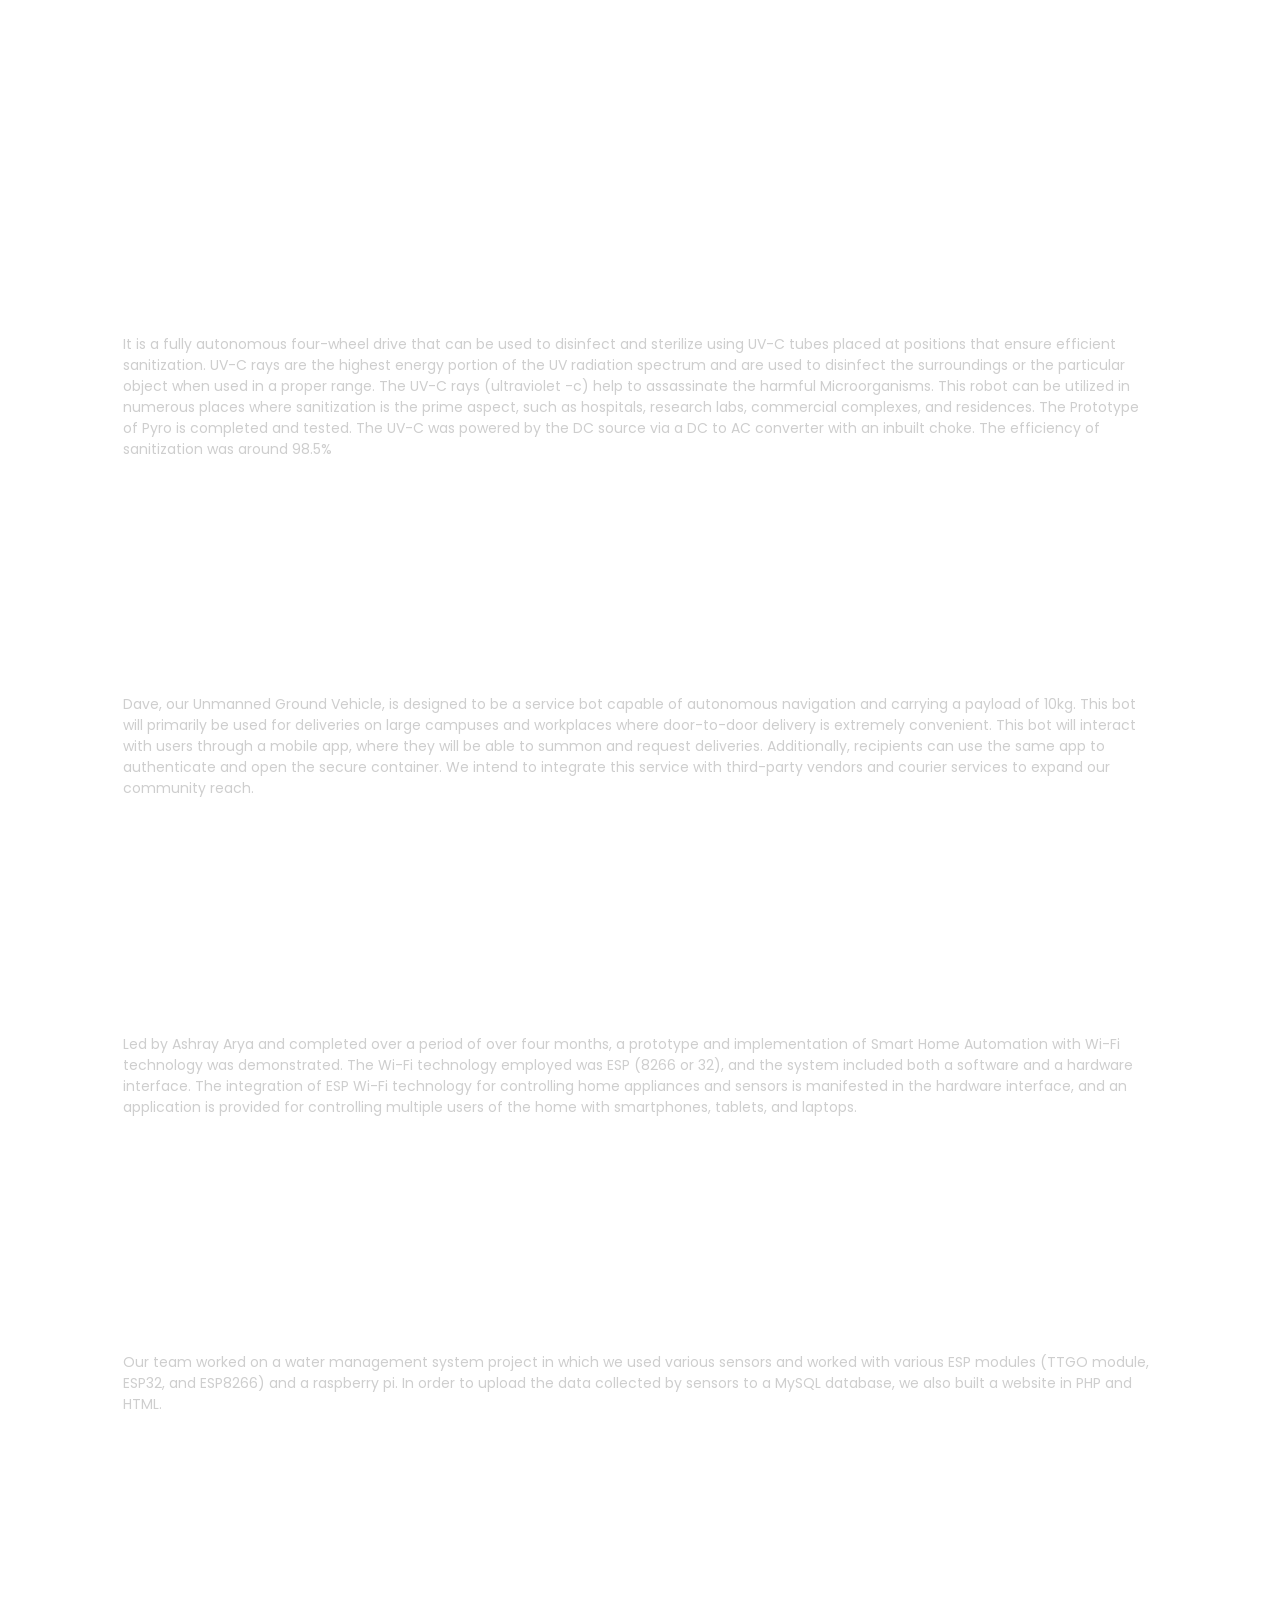
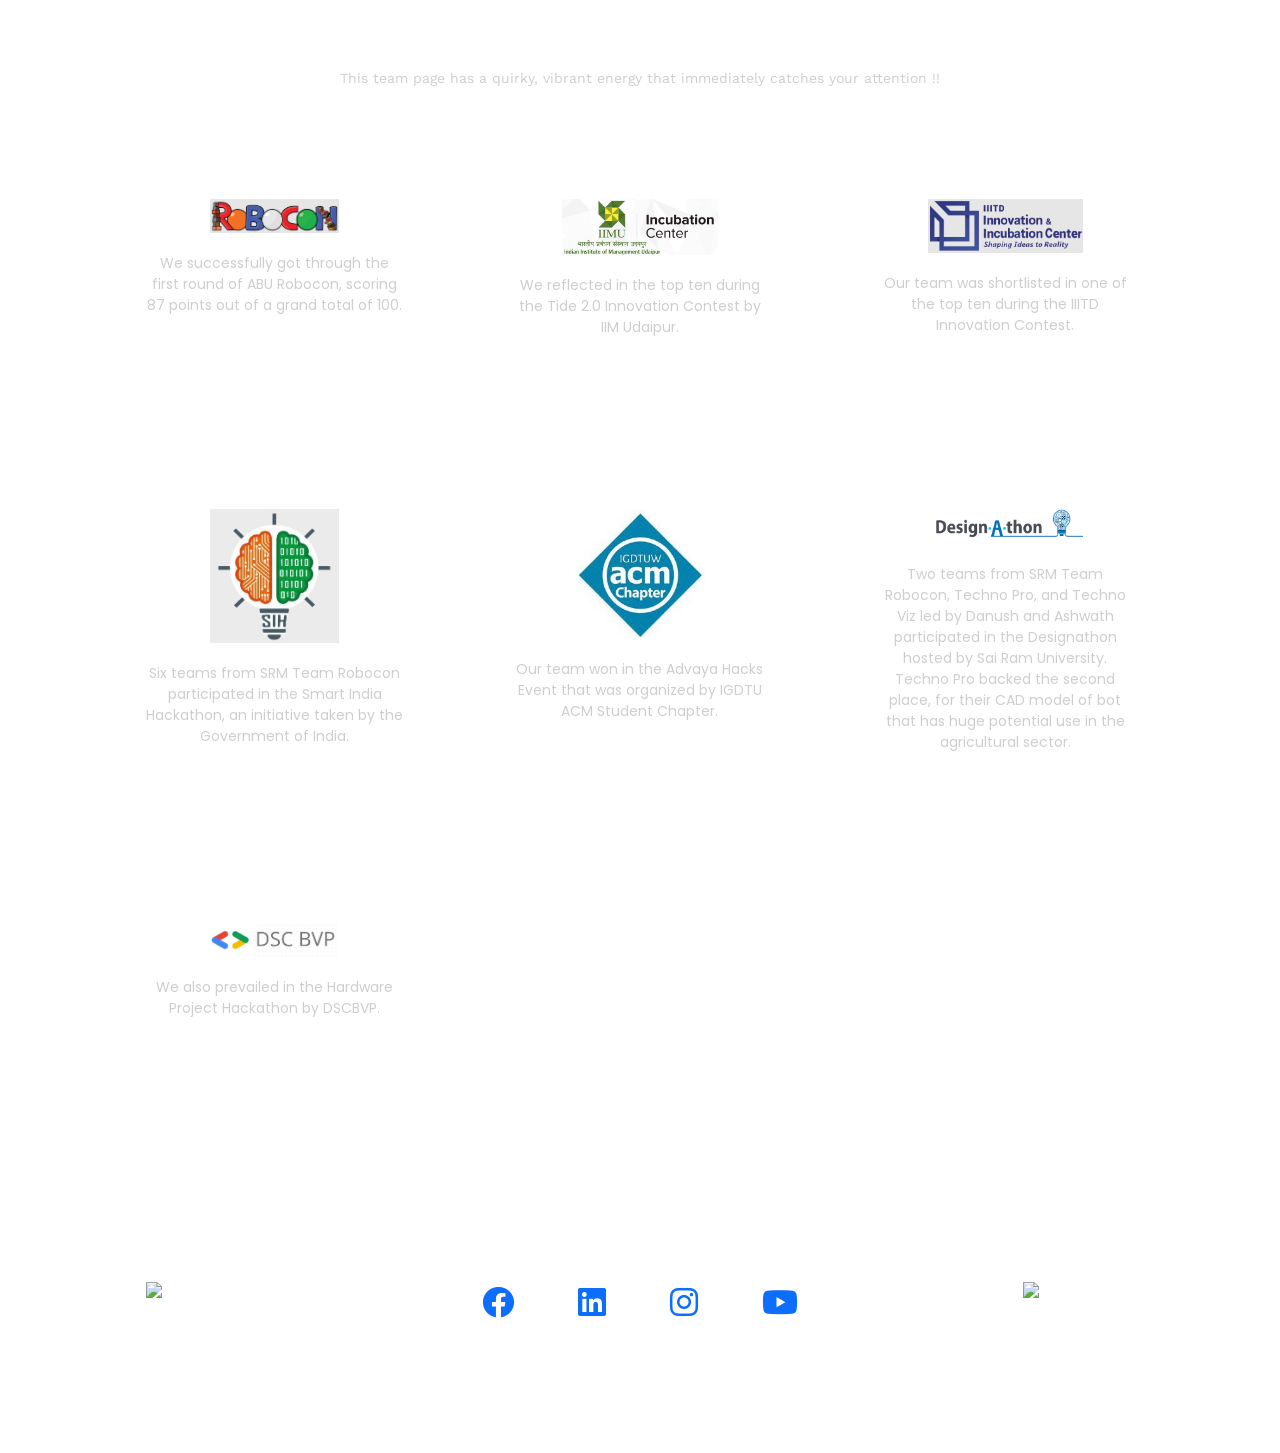
==== achievements.html @ ec425155 "achievements size config" ====
<!DOCTYPE html>

<head>
    <meta charset="UTF-8">
    <meta http-equiv="X-UA-Compatible" content="IE=edge">
    <meta name="viewport" content="width=device-width, initial-scale=1.0">
    <link href="https://cdn.jsdelivr.net/npm/bootstrap@5.0.2/dist/css/bootstrap.min.css" rel="stylesheet"
        integrity="sha384-EVSTQN3/azprG1Anm3QDgpJLIm9Nao0Yz1ztcQTwFspd3yD65VohhpuuCOmLASjC" crossorigin="anonymous">
    <link rel="stylesheet" href="https://cdnjs.cloudflare.com/ajax/libs/font-awesome/6.0.0-beta3/css/all.min.css"
        integrity="sha512-Fo3rlrZj/k7ujTnHg4CGR2D7kSs0v4LLanw2qksYuRlEzO+tcaEPQogQ0KaoGN26/zrn20ImR1DfuLWnOo7aBA=="
        crossorigin="anonymous" referrerpolicy="no-referrer" />
    <link rel="preconnect" href="https://fonts.googleapis.com">
    <link rel="preconnect" href="https://fonts.gstatic.com" crossorigin>
    <link href="https://fonts.googleapis.com/css2?family=Poppins:wght@500&display=swap" rel="stylesheet">
    <link rel="preconnect" href="https://fonts.googleapis.com">
    <link rel="preconnect" href="https://fonts.gstatic.com" crossorigin>
    <link href="https://fonts.googleapis.com/css2?family=Work+Sans&display=swap" rel="stylesheet">
    <title>ACHIEVEMENTS PAGE</title>
    <link rel="stylesheet" href="team.css">
</head>

<body>
    <div class="container">

        <!-- NAVBAR START -->
        <nav class="navbar navbar-expand-lg navbar-dark">
            <div class="container-fluid">
                <a class="navbar-brand" href="#" style="font-family: 'Poppins', sans-serif; color: white;">SRM TEAM
                    ROBOCON</a>
                <button class="navbar-toggler" type="button" data-bs-toggle="collapse"
                    data-bs-target="#navbarSupportedContent" aria-controls="navbarSupportedContent"
                    aria-expanded="false" aria-label="Toggle navigation">
                    <span class="navbar-toggler-icon"></span>
                </button>
                <div class="collapse navbar-collapse" id="navbarSupportedContent">
                    <ul class="navbar-nav ms-auto mb-2 mb-lg-0">
                        <li class="nav-item">
                            <a class="nav-link" aria-current="page" href="index.html"
                                style="font: work sans; font-size: 14px">Home</a>
                        </li>
                        <!-- <li class="nav-item">
                                <a class="nav-link" href="#"
                                    style="font-family: 'Work Sans', sans-serif; font-size: 14px;">ABU Robocon</a>
                            </li>
                            <li class="nav-item">
                                <a class="nav-link" href="#"
                                    style="font-family: 'Work Sans', sans-serif; font-size: 14px;">Live at our Lab</a>
                            </li>
                            <li class="nav-item">
                                <a class="nav-link" href="#"
                                    style="font-family: 'Work Sans', sans-serif; font-size: 14px;">Publications and
                                    Patents</a>
                            </li>
                            <li class="nav-item">
                                <a class="nav-link" href="#"
                                    style="font-family: 'Work Sans', sans-serif; font-size: 14px;">Achievements</a>
                            </li> -->
                        <li class="nav-item">
                            <a class="nav-link" href="team.html"
                                style="font-family: 'Work Sans', sans-serif; font-size: 14px;">Team</a>
                        </li>
                        <li class="nav-item">
                            <a class="nav-link" href="#"
                                style="font-family: 'Work Sans', sans-serif; font-size: 14px;">Alumni</a>
                        </li>
                        <li class="nav-item">
                            <a class="nav-link" href="achievements.html"
                                style="font-family: 'Work Sans', sans-serif; font-size: 14px;">Projects &
                                Achievements</a>
                        </li>
                        <!-- <li class="nav-item">
                                <a class="nav-link" href="#"
                                    style="font-family: 'Work Sans', sans-serif; font-size: 14px;">Blog</a>
                            </li> -->
                        <li class="nav-item">
                            <a class="nav-link" href="#contactus"
                                style="font-family: 'Work Sans', sans-serif; font-size: 14px;">Contact Us</a>
                        </li>
                        <!-- <li class="nav-item dropdown">
                                <a class="nav-link dropdown-toggle" href="#" id="navbarDropdown" role="button"
                                    data-bs-toggle="dropdown" aria-expanded="false">
                                    Dropdown
                                </a>
                                <ul class="dropdown-menu" aria-labelledby="navbarDropdown">
                                    <li><a class="dropdown-item" href="#">Action</a></li>
                                    <li><a class="dropdown-item" href="#">Another action</a></li>
                                    <li>
                                        <hr class="dropdown-divider">
                                    </li>
                                    <li><a class="dropdown-item" href="#">Something else here</a></li>
                                </ul>
                            </li> -->
                        <!-- <li class="nav-item">
                                <a class="nav-link disabled" href="#" tabindex="-1" aria-disabled="true">Disabled</a>
                            </li> -->
                    </ul>
                    <!-- <form class="d-flex">
                            <input class="form-control me-2" type="search" placeholder="Search" aria-label="Search">
                            <button class="btn btn-outline-success" type="submit">Search</button>
                        </form> -->
                </div>
            </div>
        </nav>
        <!-- NAVBAR END -->
    </div>

<section id="team">
    <div class="container my-3 py-5 text-center">
        <div class="row mb-5 top-para">
            <div class="col">
                <h1>Projects</h1>
                <p class="my-3">
                    
                </p>
            </div>
        </div>

        <div class="col-lg-12 col-md-6 pt-5 cds">
            <div class="card h-90">
                <div class="card-body2">
                    <h2>Pyro</h2>
                    <p>It is a fully autonomous four-wheel drive that can be used to disinfect and sterilize using UV-C tubes placed at
                    positions that ensure efficient sanitization. UV-C rays are the highest energy portion of the UV radiation spectrum and
                    are used to disinfect the surroundings or the particular object when used in a proper range. The UV-C rays (ultraviolet
                    -c) help to assassinate the harmful Microorganisms. This robot can be utilized in numerous places where sanitization is
                    the prime aspect, such as hospitals, research labs, commercial complexes, and residences. The Prototype of Pyro is
                    completed and tested. The UV-C was powered by the DC source via a DC to AC converter with an inbuilt choke. The
                    efficiency of sanitization was around 98.5%</p>
                    
                </div>
            </div>
        </div>

        <div class="col-lg-12 col-md-6 pt-5 cds">
            <div class="card h-90">
                <div class="card-body2">
                    <h2>Dave</h2>
                    <p>Dave, our Unmanned Ground Vehicle, is designed to be a service bot capable of autonomous navigation and carrying a
                    payload of 10kg. This bot will primarily be used for deliveries on large campuses and workplaces where door-to-door
                    delivery is extremely convenient.
                    This bot will interact with users through a mobile app, where they will be able to summon and request deliveries.
                    Additionally, recipients can use the same app to authenticate and open the secure container.
                    We intend to integrate this service with third-party vendors and courier services to expand our community reach.</p>
        
                </div>
            </div>
        </div>

        <div class="col-lg-12 col-md-6 pt-5 cds">
            <div class="card h-90">
                <div class="card-body2">
                    <h2>Home automation system</h2>
                    <p>Led by Ashray Arya and completed over a period of over four months, a prototype and implementation of Smart Home
                    Automation with Wi-Fi technology was demonstrated. The Wi-Fi technology employed was ESP (8266 or 32), and the system
                    included both a software and a hardware interface. The integration of ESP Wi-Fi technology for controlling home
                    appliances and sensors is manifested in the hardware interface, and an application is provided for controlling multiple
                    users of the home with smartphones, tablets, and laptops.</p>
        
                </div>
            </div>
        </div>

        <div class="col-lg-12 col-md-6 pt-5 cds">
            <div class="card h-90">
                <div class="card-body2">
                    <h2>Water Management System</h2>
                    <p>Our team worked on a water management system project in which we used various sensors and worked with various ESP
                    modules (TTGO module, ESP32, and ESP8266) and a raspberry pi.
                    In order to upload the data collected by sensors to a MySQL database, we also built a website in PHP and HTML.</p>
        
                </div>
            </div>
        </div>
        
        <div class="row mb-5 top-para">
            <div class="col1">
                <h1>Achievements</h1>
                <p class="my-3">
                    This team page has a quirky, vibrant energy that immediately catches your attention !!
                </p>
            </div>
        </div>

        <div class="row c-row">

            <div class="col-lg-4 col-md-6 pt-5 cds">
                <div class="card h-90">
                    <div class="card-body3">
                        <img src="robo.jpg" alt="abu" class="ach-img" width="50%">
                        <p>We successfully got through the first round of ABU Robocon, scoring 87 points out of a grand total of 100.</p>
            
                    </div>
                </div>
            </div>

            <div class="col-lg-4 col-md-6 pt-5 cds">
                <div class="card h-90">
                    <div class="card-body3">
                        <img src="iim.jpg" alt="iim" class="ach-img" width="60%">
                        <p>We reflected in the top ten during the Tide 2.0 Innovation Contest by IIM Udaipur.
                        </p>
            
                    </div>
                </div>
            </div>


            <div class="col-lg-4 col-md-6 pt-5 cds">
                <div class="card h-90">
                    <div class="card-body3">
                        <img src="iitd.jpg" alt="iitd" class="ach-img" width="60%">
                        <p>Our team was shortlisted in one of the top ten during the IIITD Innovation Contest.</p>
            
                    </div>
                </div>
            </div>


        </div>

        <div class="row c-row">

            <div class="col-lg-4 col-md-6 pt-5 cds">
                <div class="card h-90">
                    <div class="card-body3">
                        <img src="sih.jpg" alt="sih" class="ach-img" width="50%">
                        <p>Six teams from SRM Team Robocon participated in the Smart India Hackathon, an initiative taken by the
                            Government of
                            India.</p>
            
                    </div>
                </div>
            </div>

            <div class="col-lg-4 col-md-6 pt-5 cds">
                <div class="card h-90">
                    <div class="card-body3">
                        <img src="acm.jpg" alt="acm" class="ach-img" width="50%">
                        <p>Our team won in the Advaya Hacks Event that was organized by IGDTU ACM Student Chapter.
                        </p>
            
                    </div>
                </div>
            </div>


            <div class="col-lg-4 col-md-6 pt-5 cds">
                <div class="card h-90">
                    <div class="card-body3">
                        <img src="design.png" alt="design" class="ach-img" width="60%">
                        <p>Two teams from SRM Team Robocon, Techno Pro, and Techno Viz led by Danush and Ashwath participated in the
                            Designathon
                            hosted by Sai Ram University. Techno Pro backed the second place, for their CAD model of bot that has
                            huge potential use
                            in the agricultural sector.</p>
            
                    </div>
                </div>
            </div>


            

        </div>

        <div class="row c-row">


            <div class="col-lg-4 col-md-6 pt-5 cds">
                <div class="card h-90">
                    <div class="card-body3">
                        <img src="dscbvp.jpg" alt="dscbvp" class="ach-img" width="50%">
                        <p>We also prevailed in the Hardware Project Hackathon by DSCBVP.</p>
            
                    </div>
                </div>
            </div>


        </div>
</section>


<footer class="mainfooter" role="contentinfo" id="contactus">
    <div class="container">
        <div class="footer-middle" style="padding-top:2rem; overflow:hidden; text-align: center;">
            <div class="row" id="foot">
                <div class="col-md-3 col-sm-6">
                    <img src="team.gif" alt="ROBOCON LOGO" style="width:19rem;">
                </div>

                <div class="col-md-6 col-sm-6">
                    <!--Column1-->
                    <div class="footer-pad">
                        <p class="my-0" style="font-size:2rem;"><b>SRM TEAM ROBOCON</b></p>
                        <h3>
                            Robotics Reimagined
                        </h3>
                        <!--
                            <div class="p-4">
                                <a href="#">
                                    <i class="fab fa-instagram"></i>
                                </a>
                            </div>
                            -->
                        <div class="social"
                            style="display: flex; flex-direction: row; justify-content: center; margin-top: 1.0rem; margin-bottom: 1.0rem;">
                            <a href="https://www.facebook.com/roboconindia/"><i class="fab fa-facebook"
                                    style="font-size: 2.0rem; padding: 0 2.0rem 0 2.0rem;"></i></a>
                            <a href="https://in.linkedin.com/company/srmteamrobocon/"><i class="fab fa-linkedin"
                                    style="font-size: 2.0rem; padding: 0 2.0rem 0 2.0rem;"></i></a>
                            <a href="https://www.instagram.com/srmteamrobocon/"><i class="fab fa-instagram"
                                    style="font-size: 2.0rem; padding: 0 2.0rem 0 2.0rem;"></i></a>
                            <a href="https://www.youtube.com/channel/UCDPES1-ulIEMp-mEpOsdaoA/"><i
                                    class="fab fa-youtube"
                                    style="font-size: 2.0rem; padding: 0 2.0rem 0 2.0rem;"></i></a>
                        </div>
                        <h6>
                            5th Floor, Basic Engineering Lab, SRMIST,<br>Kattankulathur, Chennai (603203)
                        </h6>

                        <!--
                            <ul class="list-unstyled">
                                <li>Landing Page</li>
                                <li>Popup Builder</li>
                                <li>Web-Design</li>
                                <li>Content</li>
                                <li>Integrations</li>
                            </ul>-->
                    </div>
                </div>


                <div class="col-md-3 col-sm-6">
                    <img src="collegelogo.png" alt="SRM LOGO" style="width:11rem;">
                    <!-- <div class=" social"
                            style="display: flex; flex-direction: row; justify-content: space-between; padding: 0;">
                            <a><i class="fab fa-facebook" style="font-size: 1.5rem;"></i></a>
                            <a><i class="fab fa-linkedin" style="font-size: 1.5rem;"></i></a>
                            <a><i class="fab fa-instagram" style="font-size: 1.5rem;"></i></a>
                            <a><i class="fab fa-youtube" style="font-size: 1.5rem;"></i></a>
                        </div> -->
                </div>
            </div>
            <div class=" row" style="padding-right:20px;">
                <div class="col-md-12 copy">
                    <hr>
                    <p class="text-center">&copy; Copyright 2022 - SRM TEAM ROBOCON. All rights reserved.
                    </p>
                </div>
            </div>
        </div>
    </div>
</footer>


</body>
---- team.css ----
* {
  margin: 0;
  padding: 0;
}

body {
  font-family: 'Work Sans', sans-serif;
  color: #fff;
  font-size: 14px;
  font-weight: 400;
  background-image: url("bg.png");
 background-size: 100% 100%;
}

.navbar{
  /* background-color: rgba(0,0,0,0.5); */
  color: white;
  font-family: 'Poppins', sans-serif;
}

.nav-item a{
  color: white !important;
}

.nav-item a:hover{
  color: rgba(71, 179, 228, 1) !important;
}

.top-para{
  margin-bottom:0px !important;
}

.buttons{
  margin-top:30px;
  margin-bottom:5px;
  margin-left:30px;
  margin-right: 30px;
  border-radius: 40px;
}

h1 {
  cursor: pointer;
  font-family: 'Poppins', sans-serif;
  font-size: 42px;
  color: #fff;
  font-weight: bolder;
}

h2{
  cursor: pointer;
  margin: 30px;
  font-family: 'Poppins', sans-serif;
  color: #fff;
  font-weight:200;
}

h3 {
  font-size: 17px;
  color: #fff;
  font-weight: bold;
}

.c-row {
  margin:10px;
}

#team i {
  font-size: 26px;
  color: #fff;
}

#team p {
  color: #cecece;
}

#team .card-body2{
  text-align: left;
  padding-left: 40px;
  padding-right: 40px;
  padding-bottom: 50px;
}

.col1{
  padding-top: 100px;
}

.ach-img{
  padding-bottom: 20px;
  padding-top: 35px;
}

#team .card-body3 {
  text-align: center;
  padding-left: 40px;
  padding-right: 40px;
  padding-bottom: 40px;
}

#team .card {
background-color: rgba(255, 255, 255, 0.06);
backdrop-filter: blur(20px);
margin: auto;
border-radius: 8px;
border-color: rgba(255, 255, 255, 0.06);
font-family: 'Poppins', sans-serif;
color: #fff;
}

 /*border-radius: 20px;
  box-shadow: 5px 5px 15px rgb(71, 179, 228);
  transition: all 0.3s ease-in;
  -webkit-transition: all 0.3s ease-in;
  -moz-transition: all 0.3s ease-in;
*/

#team .card:hover {
  color: #fff;
  border-radius: 5px;
  border: none;
  box-shadow: 2px 2px 10px rgba(71, 179, 228,0.5);
  
  cursor: pointer;
}

#team .card:hover h3,
#team .card:hover i {
  color: #fff;
}

.round{
  width:100px;
  border-radius: 100px;
  margin-bottom: 20px;
  margin-bottom:30px;
}

.cds{
    margin-bottom:20px;
}

footer{
  background-color: rgba(255, 255, 255, 0.06);
  backdrop-filter: blur(20px);
  font-family: 'Poppins', sans-serif;
}

#foot{
  display: flex;
  flex-direction: row;
  justify-content: center;
  align-items: center;
}

a{
  cursor: pointer;
}

#team .card .social,
#team .card .social-f,
#team .card .social-l,
#team .card .social-i{
  font-size: 26px;
  color: #fff;
  margin-bottom:0.1rem;  
}

#team .card .social-f i:hover{
  color: rgb(66, 103, 178);
}
#team .card .social-l i:hover{
  color: rgb(0, 160, 220);
}
#team .card .social-i i:hover{
  color: rgb(193, 53, 132);
}

.card .social i,
.card .social-f i,
.card .social-l i,
.card .social-i i{
  color: #fff;
  padding: 1.5rem !important;
  
}
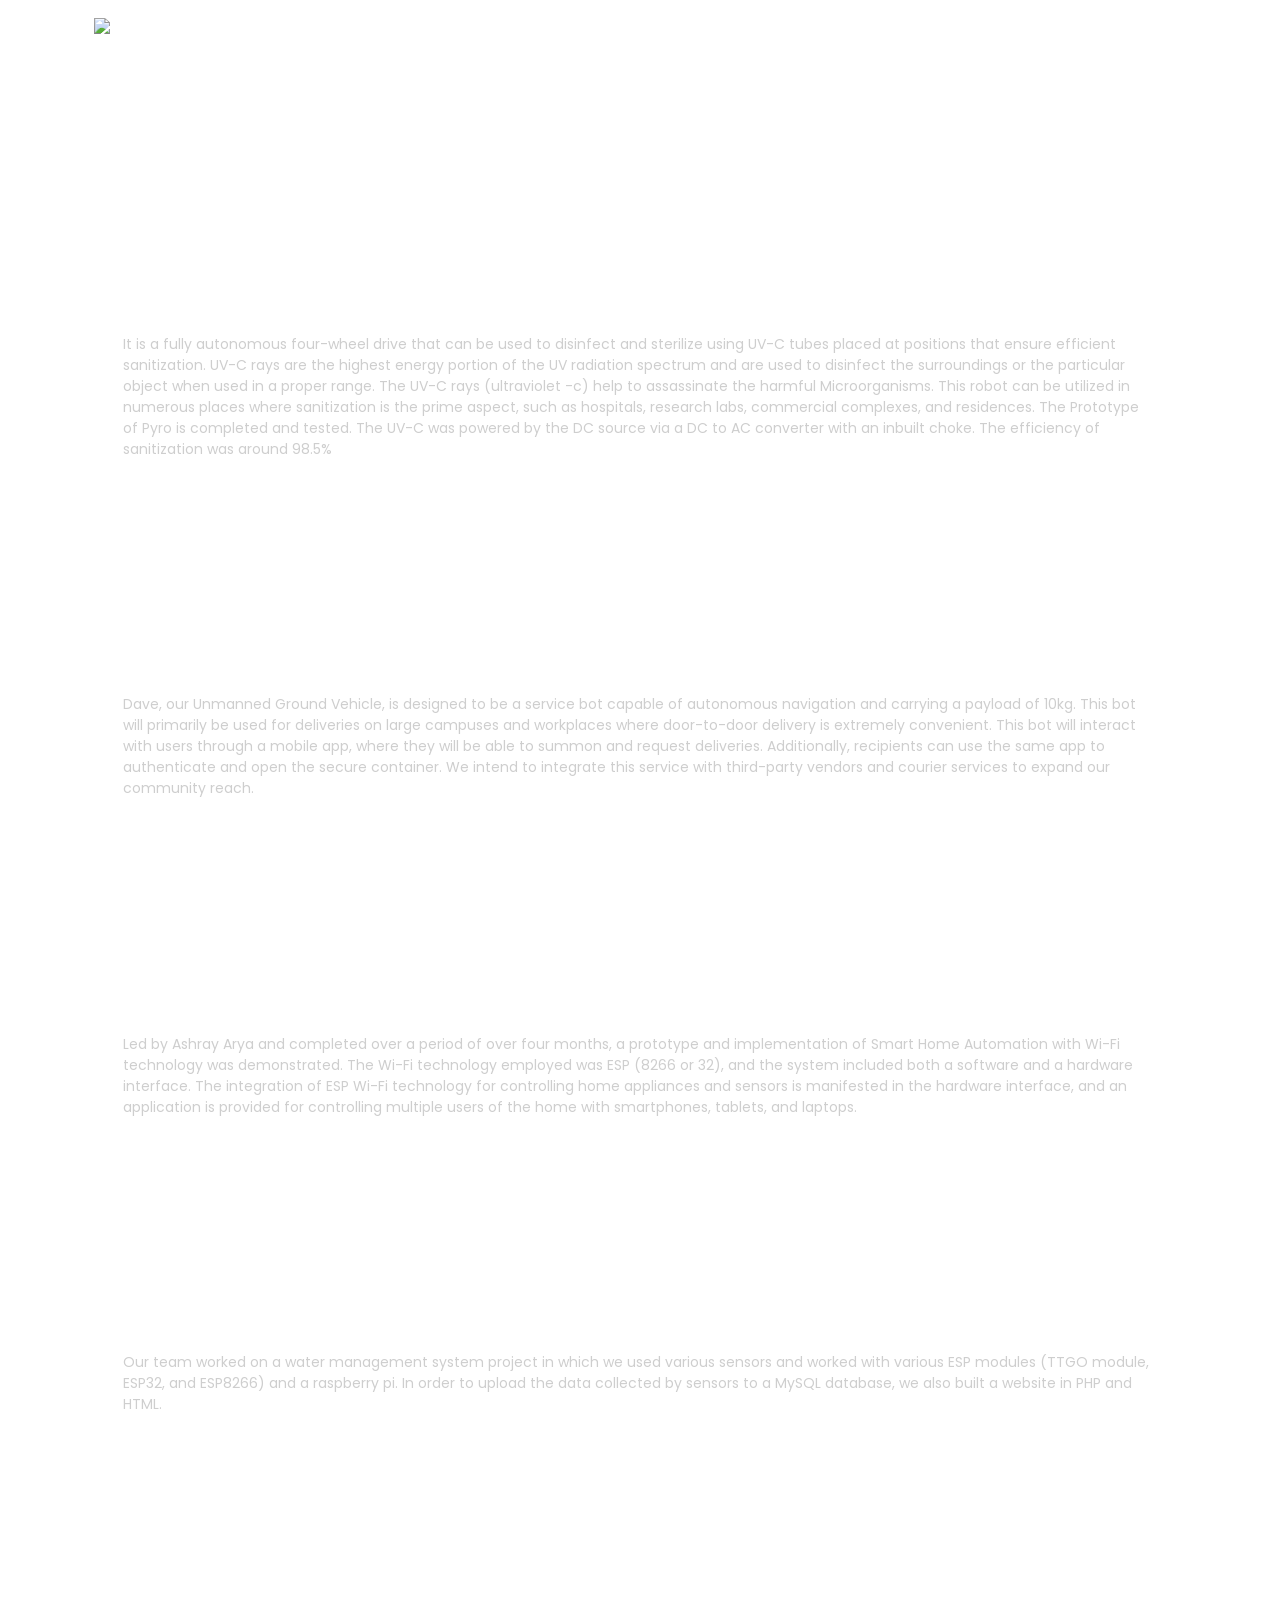
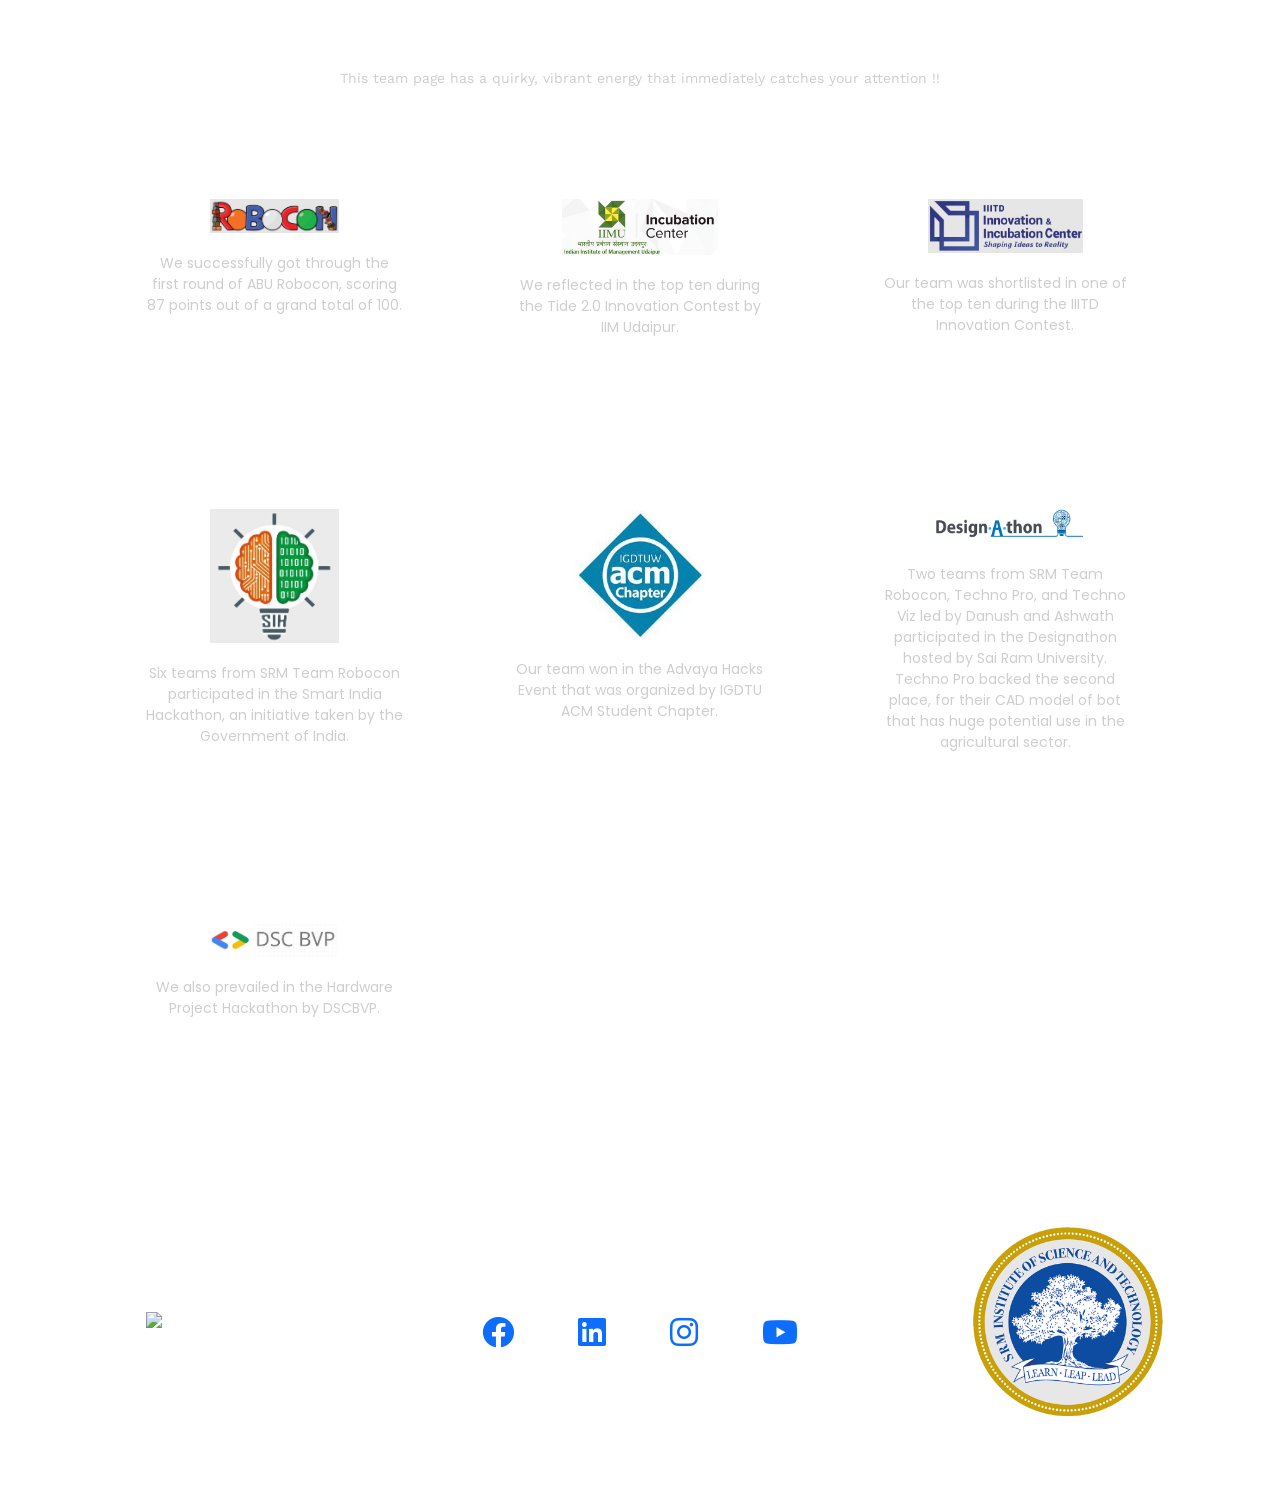
==== commit e27d9058: "Merge branch 'main' of https://github.com/srmteamrobocon/Official-Website-2022" ====
--- a/achievements.html
+++ b/achievements.html
@@ -1,5 +1,5 @@
 <!DOCTYPE html>
-
+<html>
 <head>
     <meta charset="UTF-8">
     <meta http-equiv="X-UA-Compatible" content="IE=edge">
@@ -15,7 +15,8 @@
     <link rel="preconnect" href="https://fonts.googleapis.com">
     <link rel="preconnect" href="https://fonts.gstatic.com" crossorigin>
     <link href="https://fonts.googleapis.com/css2?family=Work+Sans&display=swap" rel="stylesheet">
-    <title>ACHIEVEMENTS PAGE</title>
+    <title>Achievements</title>
+    <link rel="shortcut icon" type="image/x-icon" href="Logo/Logo_transparent.png" />
     <link rel="stylesheet" href="team.css">
 </head>
 
@@ -25,7 +26,10 @@
         <!-- NAVBAR START -->
         <nav class="navbar navbar-expand-lg navbar-dark">
             <div class="container-fluid">
-                <a class="navbar-brand" href="#" style="font-family: 'Poppins', sans-serif; color: white;">SRM TEAM
+                <a><img src="Logo/logo_gif.gif" alt="ROBOCON LOGO" style="width:2rem;"></a>
+                <a class="navbar-brand"></a>
+                <a class="navbar-brand" href="index.html" style="font-family: 'Poppins', sans-serif; color: white;">SRM
+                    TEAM
                     ROBOCON</a>
                 <button class="navbar-toggler" type="button" data-bs-toggle="collapse"
                     data-bs-target="#navbarSupportedContent" aria-controls="navbarSupportedContent"
@@ -39,28 +43,28 @@
                                 style="font: work sans; font-size: 14px">Home</a>
                         </li>
                         <!-- <li class="nav-item">
-                                <a class="nav-link" href="#"
-                                    style="font-family: 'Work Sans', sans-serif; font-size: 14px;">ABU Robocon</a>
-                            </li>
-                            <li class="nav-item">
-                                <a class="nav-link" href="#"
-                                    style="font-family: 'Work Sans', sans-serif; font-size: 14px;">Live at our Lab</a>
-                            </li>
-                            <li class="nav-item">
-                                <a class="nav-link" href="#"
-                                    style="font-family: 'Work Sans', sans-serif; font-size: 14px;">Publications and
-                                    Patents</a>
-                            </li>
-                            <li class="nav-item">
-                                <a class="nav-link" href="#"
-                                    style="font-family: 'Work Sans', sans-serif; font-size: 14px;">Achievements</a>
-                            </li> -->
+                            <a class="nav-link" href="#"
+                                style="font-family: 'Work Sans', sans-serif; font-size: 14px;">ABU Robocon</a>
+                        </li>
+                        <li class="nav-item">
+                            <a class="nav-link" href="#"
+                                style="font-family: 'Work Sans', sans-serif; font-size: 14px;">Live at our Lab</a>
+                        </li>
+                        <li class="nav-item">
+                            <a class="nav-link" href="#"
+                                style="font-family: 'Work Sans', sans-serif; font-size: 14px;">Publications and
+                                Patents</a>
+                        </li>
+                        <li class="nav-item">
+                            <a class="nav-link" href="#"
+                                style="font-family: 'Work Sans', sans-serif; font-size: 14px;">Achievements</a>
+                        </li> -->
                         <li class="nav-item">
                             <a class="nav-link" href="team.html"
                                 style="font-family: 'Work Sans', sans-serif; font-size: 14px;">Team</a>
                         </li>
                         <li class="nav-item">
-                            <a class="nav-link" href="#"
+                            <a class="nav-link" href="alumni.html" 
                                 style="font-family: 'Work Sans', sans-serif; font-size: 14px;">Alumni</a>
                         </li>
                         <li class="nav-item">
@@ -69,35 +73,35 @@
                                 Achievements</a>
                         </li>
                         <!-- <li class="nav-item">
-                                <a class="nav-link" href="#"
-                                    style="font-family: 'Work Sans', sans-serif; font-size: 14px;">Blog</a>
-                            </li> -->
+                            <a class="nav-link" href="#"
+                                style="font-family: 'Work Sans', sans-serif; font-size: 14px;">Blog</a>
+                        </li> -->
                         <li class="nav-item">
                             <a class="nav-link" href="#contactus"
                                 style="font-family: 'Work Sans', sans-serif; font-size: 14px;">Contact Us</a>
                         </li>
                         <!-- <li class="nav-item dropdown">
-                                <a class="nav-link dropdown-toggle" href="#" id="navbarDropdown" role="button"
-                                    data-bs-toggle="dropdown" aria-expanded="false">
-                                    Dropdown
-                                </a>
-                                <ul class="dropdown-menu" aria-labelledby="navbarDropdown">
-                                    <li><a class="dropdown-item" href="#">Action</a></li>
-                                    <li><a class="dropdown-item" href="#">Another action</a></li>
-                                    <li>
-                                        <hr class="dropdown-divider">
-                                    </li>
-                                    <li><a class="dropdown-item" href="#">Something else here</a></li>
-                                </ul>
-                            </li> -->
+                            <a class="nav-link dropdown-toggle" href="#" id="navbarDropdown" role="button"
+                                data-bs-toggle="dropdown" aria-expanded="false">
+                                Dropdown
+                            </a>
+                            <ul class="dropdown-menu" aria-labelledby="navbarDropdown">
+                                <li><a class="dropdown-item" href="#">Action</a></li>
+                                <li><a class="dropdown-item" href="#">Another action</a></li>
+                                <li>
+                                    <hr class="dropdown-divider">
+                                </li>
+                                <li><a class="dropdown-item" href="#">Something else here</a></li>
+                            </ul>
+                        </li> -->
                         <!-- <li class="nav-item">
-                                <a class="nav-link disabled" href="#" tabindex="-1" aria-disabled="true">Disabled</a>
-                            </li> -->
+                            <a class="nav-link disabled" href="#" tabindex="-1" aria-disabled="true">Disabled</a>
+                        </li> -->
                     </ul>
                     <!-- <form class="d-flex">
-                            <input class="form-control me-2" type="search" placeholder="Search" aria-label="Search">
-                            <button class="btn btn-outline-success" type="submit">Search</button>
-                        </form> -->
+                        <input class="form-control me-2" type="search" placeholder="Search" aria-label="Search">
+                        <button class="btn btn-outline-success" type="submit">Search</button>
+                    </form> -->
                 </div>
             </div>
         </nav>
@@ -286,60 +290,54 @@
         <div class="footer-middle" style="padding-top:2rem; overflow:hidden; text-align: center;">
             <div class="row" id="foot">
                 <div class="col-md-3 col-sm-6">
-                    <img src="team.gif" alt="ROBOCON LOGO" style="width:19rem;">
-                </div>
-
+                    <img src="Logo/logo_gif.gif" alt="ROBOCON LOGO" style="width:15rem;">
+                </div>
+                
                 <div class="col-md-6 col-sm-6">
                     <!--Column1-->
                     <div class="footer-pad">
-                        <p class="my-0" style="font-size:2rem;"><b>SRM TEAM ROBOCON</b></p>
-                        <h3>
+                        <p class="my-0"style="font-size:2rem;"><b>SRM TEAM ROBOCON</b></p>
+                        <h3> 
                             Robotics Reimagined
                         </h3>
                         <!--
-                            <div class="p-4">
-                                <a href="#">
-                                    <i class="fab fa-instagram"></i>
-                                </a>
-                            </div>
-                            -->
-                        <div class="social"
-                            style="display: flex; flex-direction: row; justify-content: center; margin-top: 1.0rem; margin-bottom: 1.0rem;">
-                            <a href="https://www.facebook.com/roboconindia/"><i class="fab fa-facebook"
-                                    style="font-size: 2.0rem; padding: 0 2.0rem 0 2.0rem;"></i></a>
-                            <a href="https://in.linkedin.com/company/srmteamrobocon/"><i class="fab fa-linkedin"
-                                    style="font-size: 2.0rem; padding: 0 2.0rem 0 2.0rem;"></i></a>
-                            <a href="https://www.instagram.com/srmteamrobocon/"><i class="fab fa-instagram"
-                                    style="font-size: 2.0rem; padding: 0 2.0rem 0 2.0rem;"></i></a>
-                            <a href="https://www.youtube.com/channel/UCDPES1-ulIEMp-mEpOsdaoA/"><i
-                                    class="fab fa-youtube"
-                                    style="font-size: 2.0rem; padding: 0 2.0rem 0 2.0rem;"></i></a>
+                        <div class="p-4">
+                            <a href="#">
+                                <i class="fab fa-instagram"></i>
+                            </a>
+                        </div>
+                        -->
+                        <div style="display: flex; flex-direction: row; justify-content: center; margin-top: 1.0rem; margin-bottom: 1.0rem;">
+                            <a href="https://www.facebook.com/roboconindia/" target="_blank"><i class="fab fa-facebook" style="font-size: 2.0rem; padding: 0 2.0rem 0 2.0rem;"></i></a>
+                            <a href="https://in.linkedin.com/company/srmteamrobocon/" target="_blank"><i class="fab fa-linkedin" style="font-size: 2.0rem; padding: 0 2.0rem 0 2.0rem;"></i></a>
+                            <a href="https://www.instagram.com/srmteamrobocon/" target="_blank"><i class="fab fa-instagram" style="font-size: 2.0rem; padding: 0 2.0rem 0 2.0rem;"></i></a>
+                            <a href="https://www.youtube.com/channel/UCDPES1-ulIEMp-mEpOsdaoA/" target="_blank"><i class="fab fa-youtube" style="font-size: 2.0rem; padding: 0 2.0rem 0 2.0rem;"></i></a>
                         </div>
                         <h6>
                             5th Floor, Basic Engineering Lab, SRMIST,<br>Kattankulathur, Chennai (603203)
                         </h6>
-
+                        
                         <!--
-                            <ul class="list-unstyled">
-                                <li>Landing Page</li>
-                                <li>Popup Builder</li>
-                                <li>Web-Design</li>
-                                <li>Content</li>
-                                <li>Integrations</li>
-                            </ul>-->
-                    </div>
-                </div>
-
+                        <ul class="list-unstyled">
+                            <li>Landing Page</li>
+                            <li>Popup Builder</li>
+                            <li>Web-Design</li>
+                            <li>Content</li>
+                            <li>Integrations</li>
+                        </ul>-->
+                    </div>
+                </div>
+                
 
                 <div class="col-md-3 col-sm-6">
-                    <img src="collegelogo.png" alt="SRM LOGO" style="width:11rem;">
+                    <img src="Logo/collegelogo.png" alt="SRM LOGO" style="width:15rem;">
                     <!-- <div class=" social"
-                            style="display: flex; flex-direction: row; justify-content: space-between; padding: 0;">
-                            <a><i class="fab fa-facebook" style="font-size: 1.5rem;"></i></a>
-                            <a><i class="fab fa-linkedin" style="font-size: 1.5rem;"></i></a>
-                            <a><i class="fab fa-instagram" style="font-size: 1.5rem;"></i></a>
-                            <a><i class="fab fa-youtube" style="font-size: 1.5rem;"></i></a>
-                        </div> -->
+                        style="display: flex; flex-direction: row; justify-content: space-between; padding: 0;">
+                        <a><i class="fab fa-facebook" style="font-size: 1.5rem;"></i></a>
+                        <a><i class="fab fa-linkedin" style="font-size: 1.5rem;"></i></a>
+                        <a><i class="fab fa-instagram" style="font-size: 1.5rem;"></i></a>
+                        <a><i class="fab fa-youtube" style="font-size: 1.5rem;"></i></a>
+                    </div> -->
                 </div>
             </div>
             <div class=" row" style="padding-right:20px;">
@@ -351,7 +349,9 @@
             </div>
         </div>
     </div>
-</footer>
-
-
+</footer> 
+
+<script src="https://cdn.jsdelivr.net/npm/bootstrap@5.0.2/dist/js/bootstrap.bundle.min.js"
+integrity="sha384-MrcW6ZMFYlzcLA8Nl+NtUVF0sA7MsXsP1UyJoMp4YLEuNSfAP+JcXn/tWtIaxVXM"
+crossorigin="anonymous"></script>
 </body>
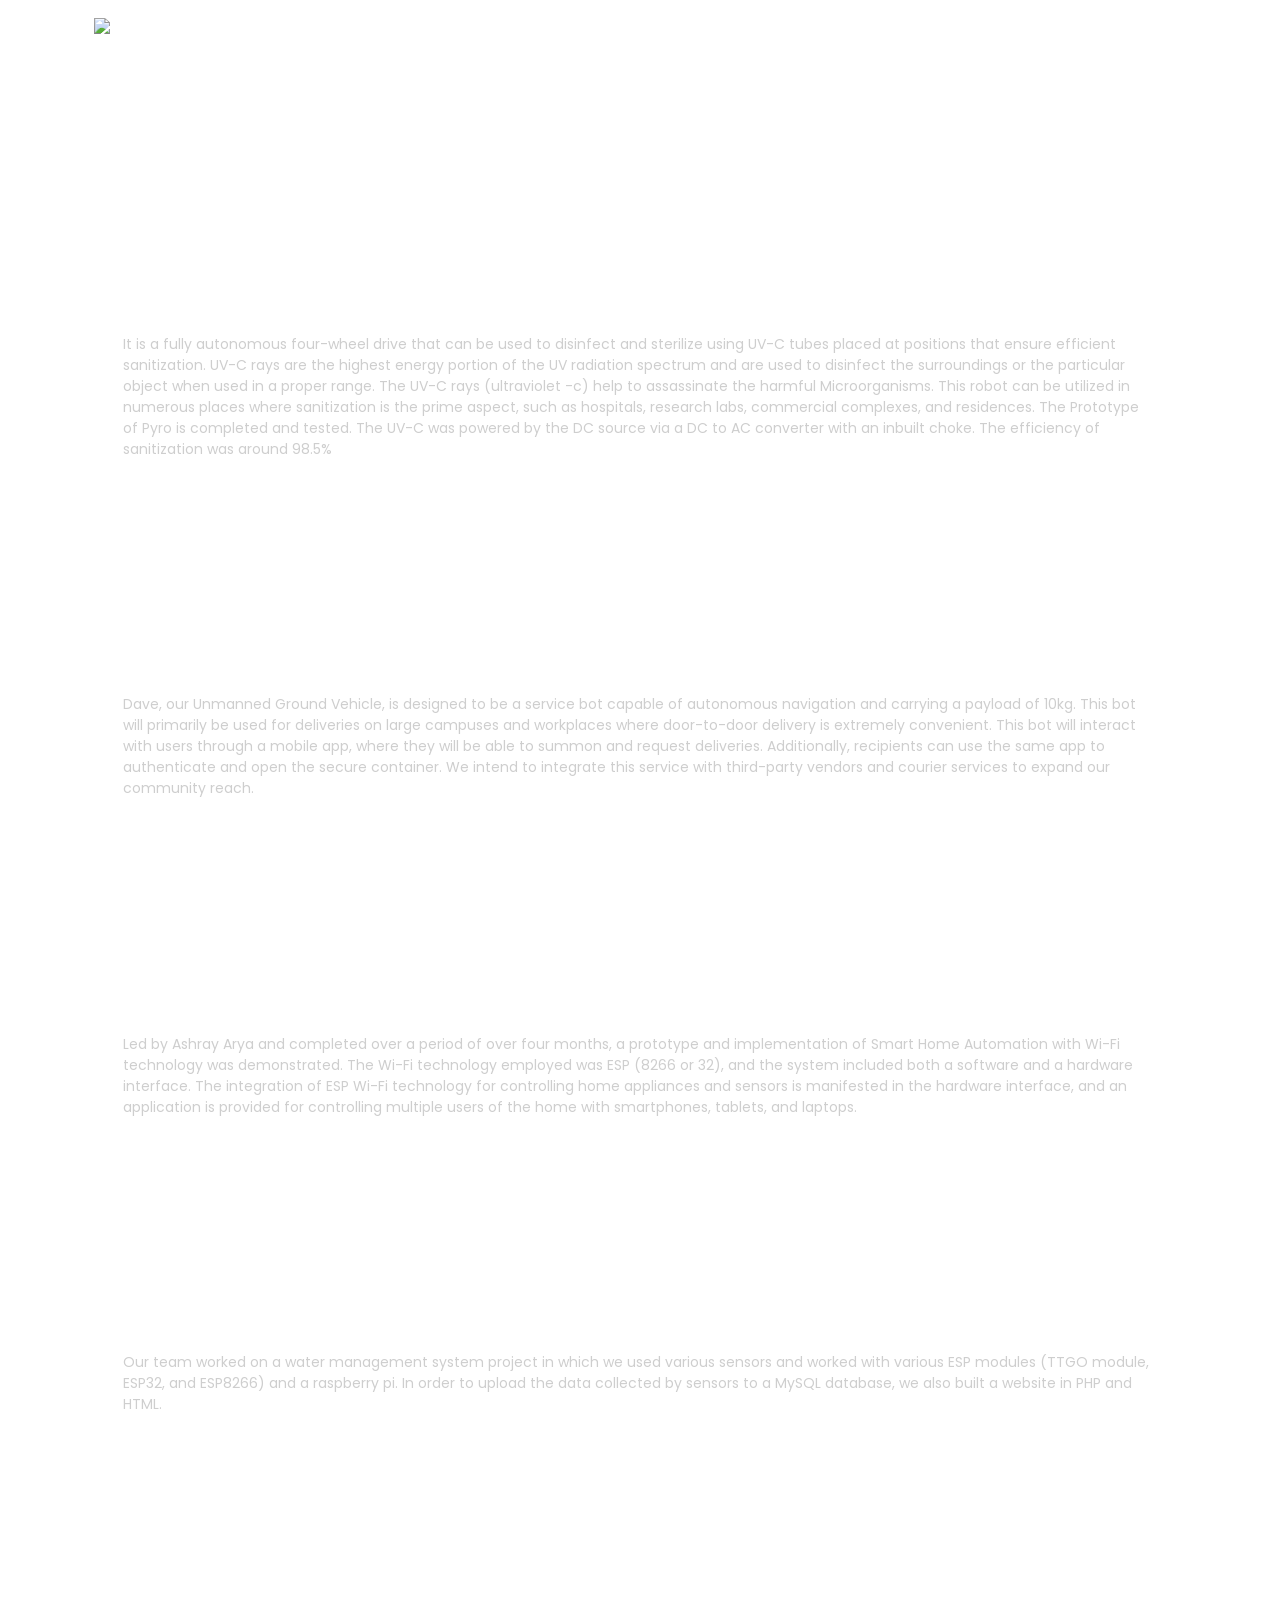
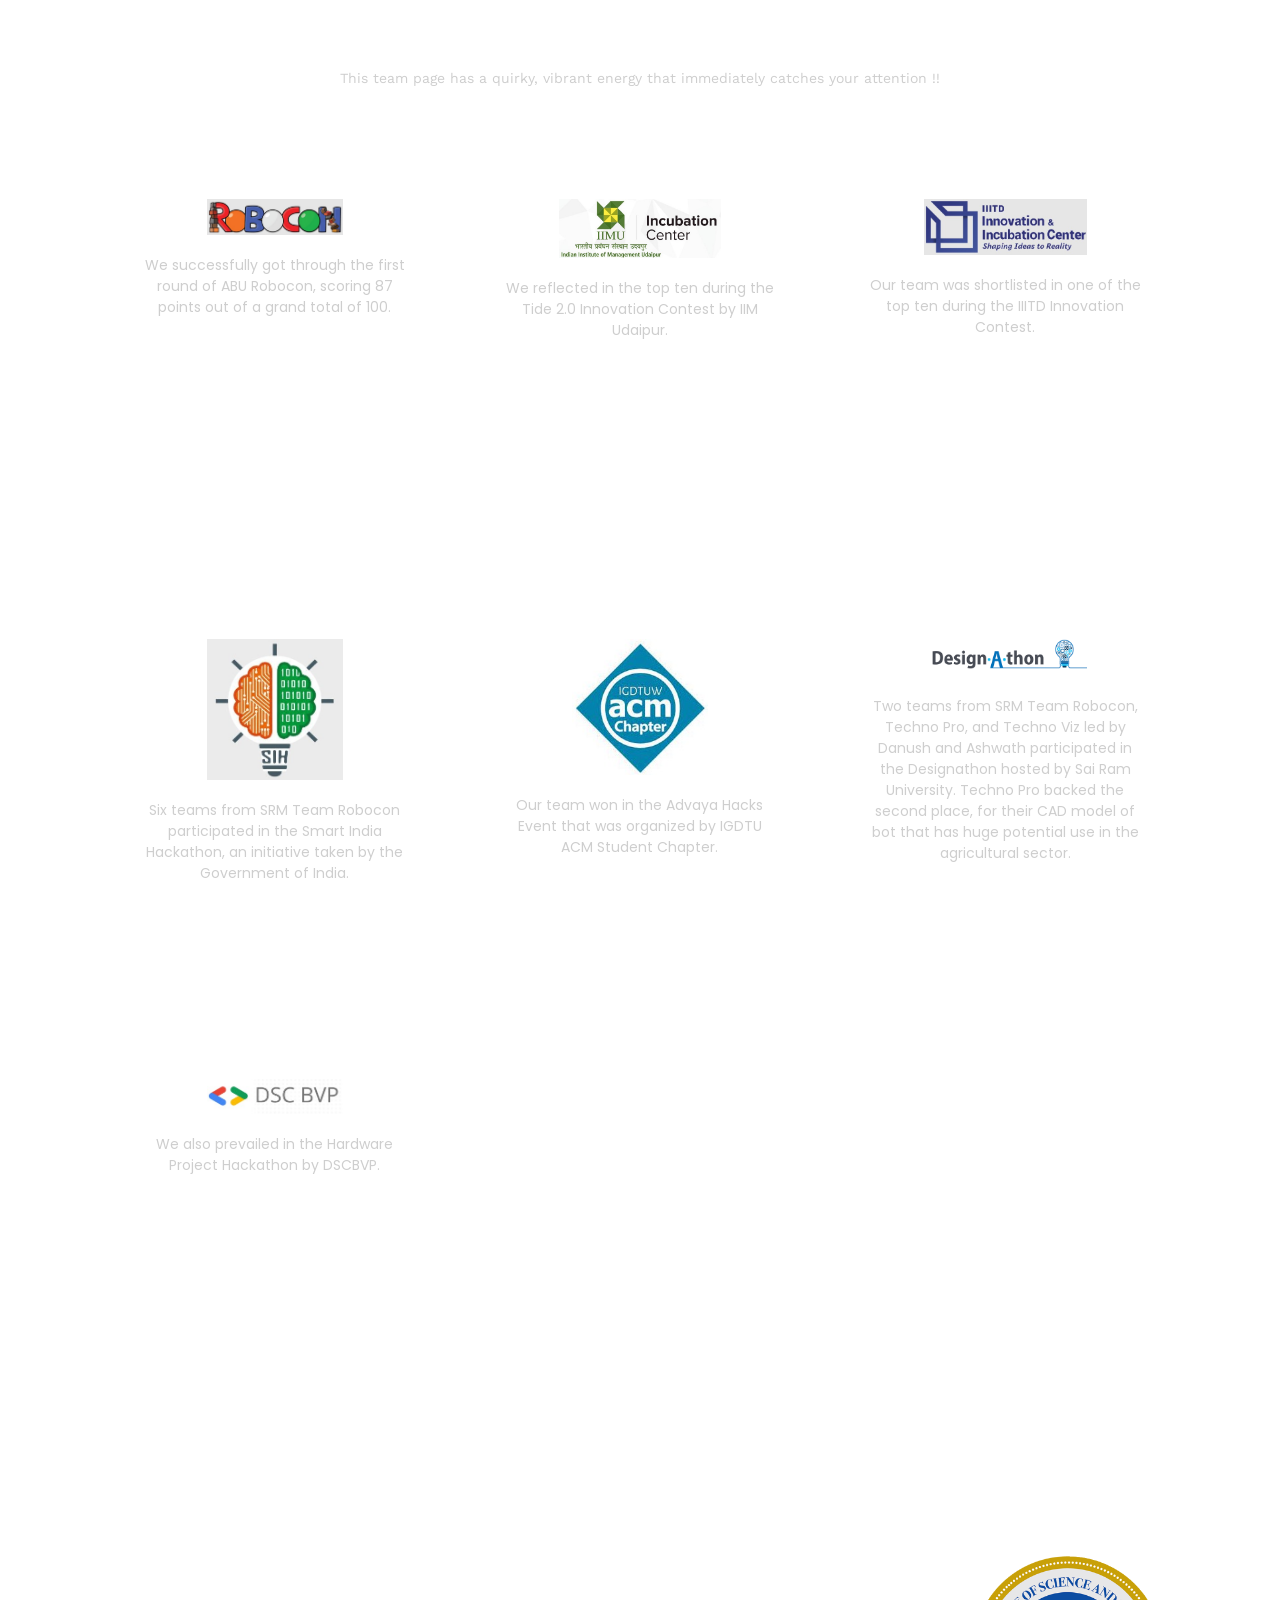
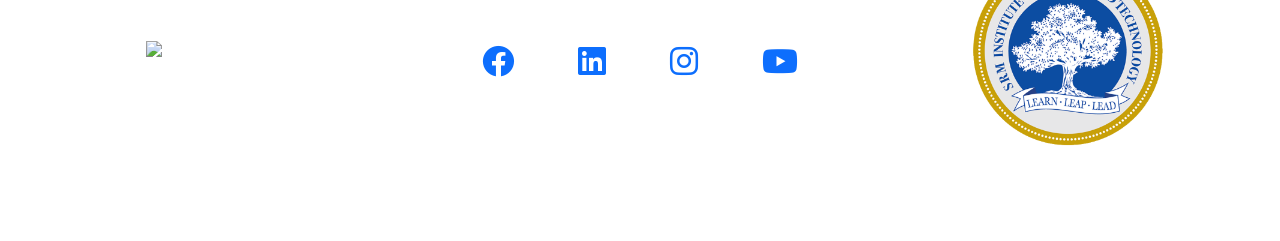
==== commit 56198c71: "css for achievement" ====
--- a/achievements.html
+++ b/achievements.html
@@ -17,7 +17,7 @@
     <link href="https://fonts.googleapis.com/css2?family=Work+Sans&display=swap" rel="stylesheet">
     <title>Achievements</title>
     <link rel="shortcut icon" type="image/x-icon" href="Logo/Logo_transparent.png" />
-    <link rel="stylesheet" href="team.css">
+    <link rel="stylesheet" href="achievements.css">
 </head>
 
 <body>
--- a/achievements.css
+++ b/achievements.css
@@ -0,0 +1,185 @@
+* {
+  margin: 0;
+  padding: 0;
+}
+
+body {
+  font-family: 'Work Sans', sans-serif;
+  color: #fff;
+  font-size: 14px;
+  font-weight: 400;
+  background-image: url("bg.png");
+ background-size: 100% 100%;
+}
+
+.navbar{
+  /* background-color: rgba(0,0,0,0.5); */
+  color: white;
+  font-family: 'Poppins', sans-serif;
+}
+
+.nav-item a{
+  color: white !important;
+}
+
+.nav-item a:hover{
+  color: rgba(71, 179, 228, 1) !important;
+}
+
+.top-para{
+  margin-bottom:0px !important;
+}
+
+.buttons{
+  margin-top:30px;
+  margin-bottom:5px;
+  margin-left:30px;
+  margin-right: 30px;
+  border-radius: 40px;
+}
+
+h1 {
+  cursor: pointer;
+  font-family: 'Poppins', sans-serif;
+  font-size: 42px;
+  color: #fff;
+  font-weight: bolder;
+}
+
+h2{
+  cursor: pointer;
+  margin: 30px;
+  font-family: 'Poppins', sans-serif;
+  color: #fff;
+  font-weight:200;
+}
+
+h3 {
+  font-size: 17px;
+  color: #fff;
+  font-weight: bold;
+}
+
+.c-row {
+  margin:10px;
+}
+
+#team i {
+  font-size: 26px;
+  color: #fff;
+}
+
+#team p {
+  color: #cecece;
+}
+
+#team .card-body2{
+  text-align: left;
+  padding-left: 40px;
+  padding-right: 40px;
+  padding-bottom: 50px;
+}
+
+.col1{
+  padding-top: 100px;
+}
+
+.ach-img{
+  padding-bottom: 20px;
+  padding-top: 35px;
+}
+
+#team .card-body3 {
+  text-align: center;
+  padding-left: 10%;
+  padding-right: 10%;
+  padding-bottom: 40vh;
+  height: 320px;
+}
+
+#team .card {
+background-color: rgba(255, 255, 255, 0.06);
+backdrop-filter: blur(20px);
+margin: auto;
+border-radius: 8px;
+border-color: rgba(255, 255, 255, 0.06);
+font-family: 'Poppins', sans-serif;
+color: #fff;
+}
+
+ /*border-radius: 20px;
+  box-shadow: 5px 5px 15px rgb(71, 179, 228);
+  transition: all 0.3s ease-in;
+  -webkit-transition: all 0.3s ease-in;
+  -moz-transition: all 0.3s ease-in;
+*/
+
+#team .card:hover {
+  color: #fff;
+  border-radius: 5px;
+  border: none;
+  box-shadow: 2px 2px 10px rgba(71, 179, 228,0.5);
+  
+  cursor: pointer;
+}
+
+#team .card:hover h3,
+#team .card:hover i {
+  color: #fff;
+}
+
+.round{
+  width:100px;
+  border-radius: 100px;
+  margin-bottom: 20px;
+  margin-bottom:30px;
+}
+
+.cds{
+    margin-bottom:20px;
+}
+
+footer{
+  background-color: rgba(255, 255, 255, 0.06);
+  backdrop-filter: blur(20px);
+  font-family: 'Poppins', sans-serif;
+}
+
+#foot{
+  display: flex;
+  flex-direction: row;
+  justify-content: center;
+  align-items: center;
+}
+
+a{
+  cursor: pointer;
+}
+
+#team .card .social,
+#team .card .social-f,
+#team .card .social-l,
+#team .card .social-i{
+  font-size: 26px;
+  color: #fff;
+  margin-bottom:0.1rem;  
+}
+
+#team .card .social-f i:hover{
+  color: rgb(66, 103, 178);
+}
+#team .card .social-l i:hover{
+  color: rgb(0, 160, 220);
+}
+#team .card .social-i i:hover{
+  color: rgb(193, 53, 132);
+}
+
+.card .social i,
+.card .social-f i,
+.card .social-l i,
+.card .social-i i{
+  color: #fff;
+  padding: 1.5rem !important;
+  
+}
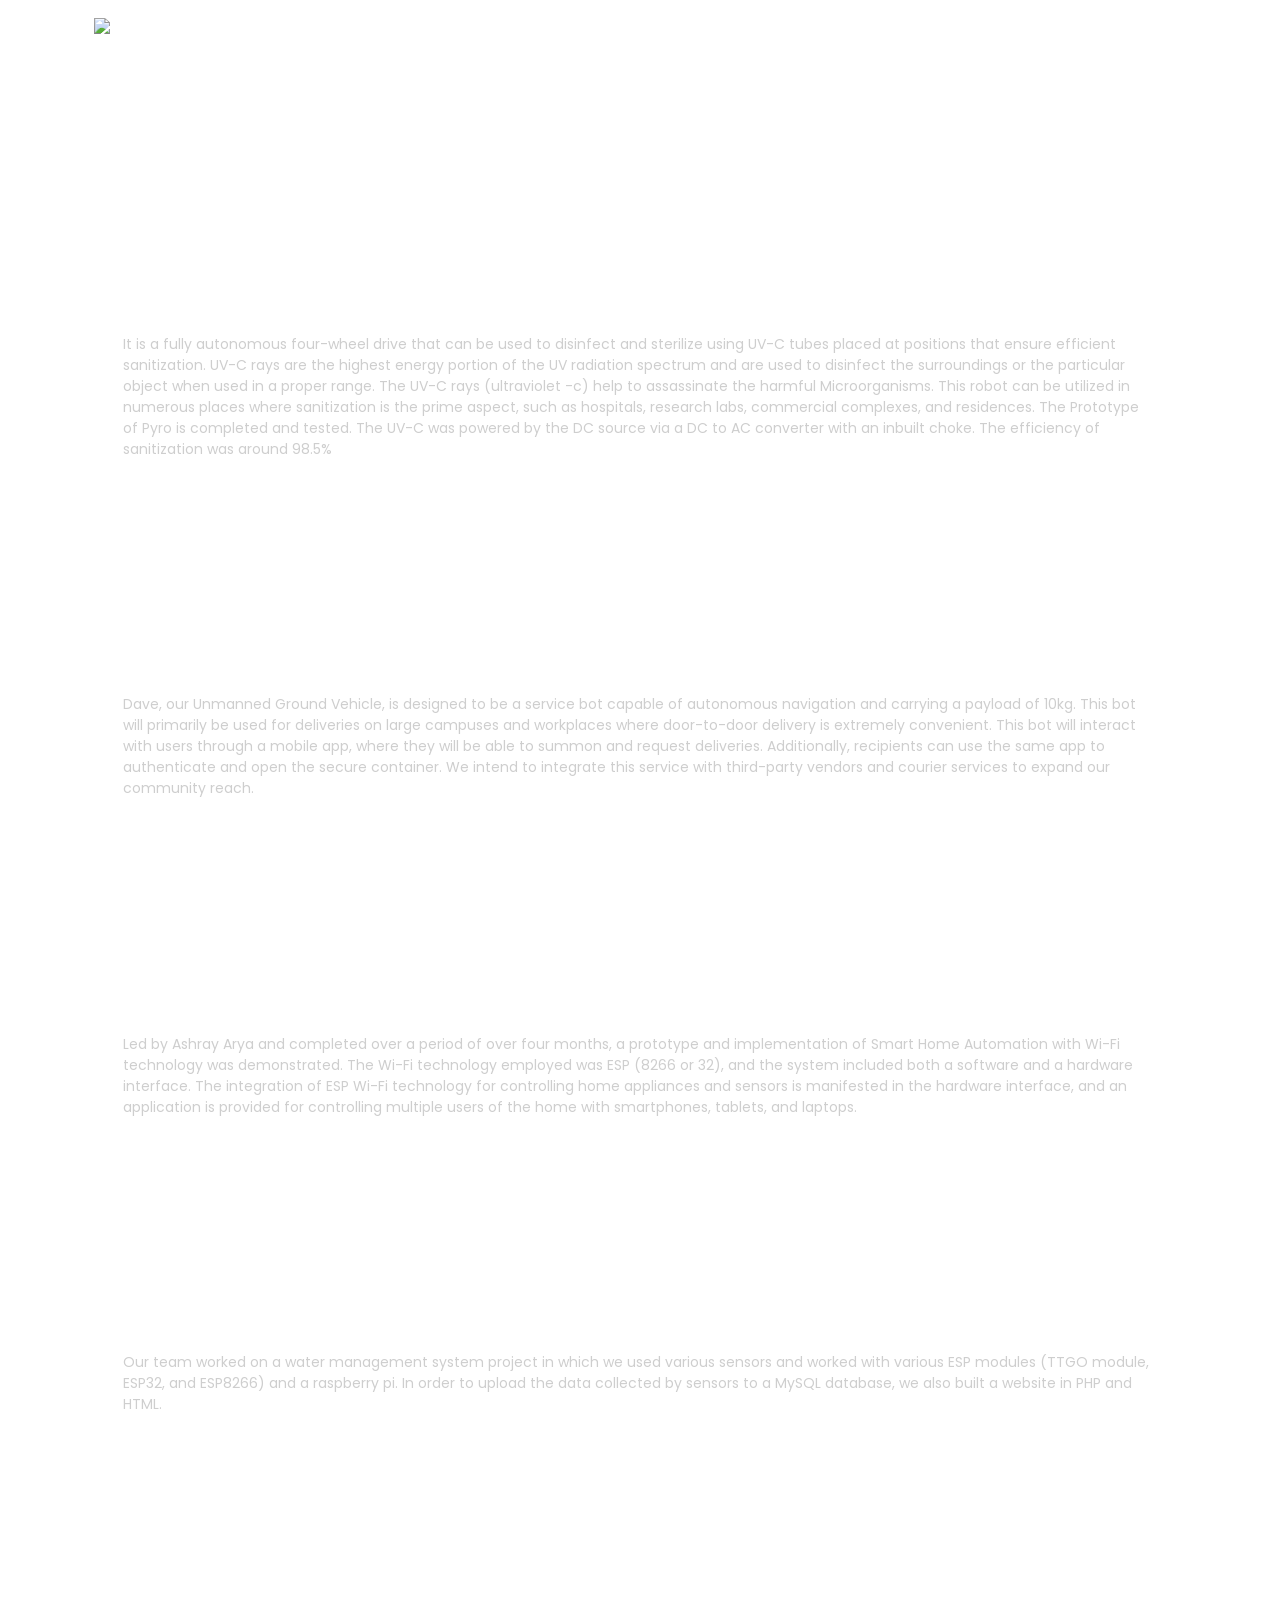
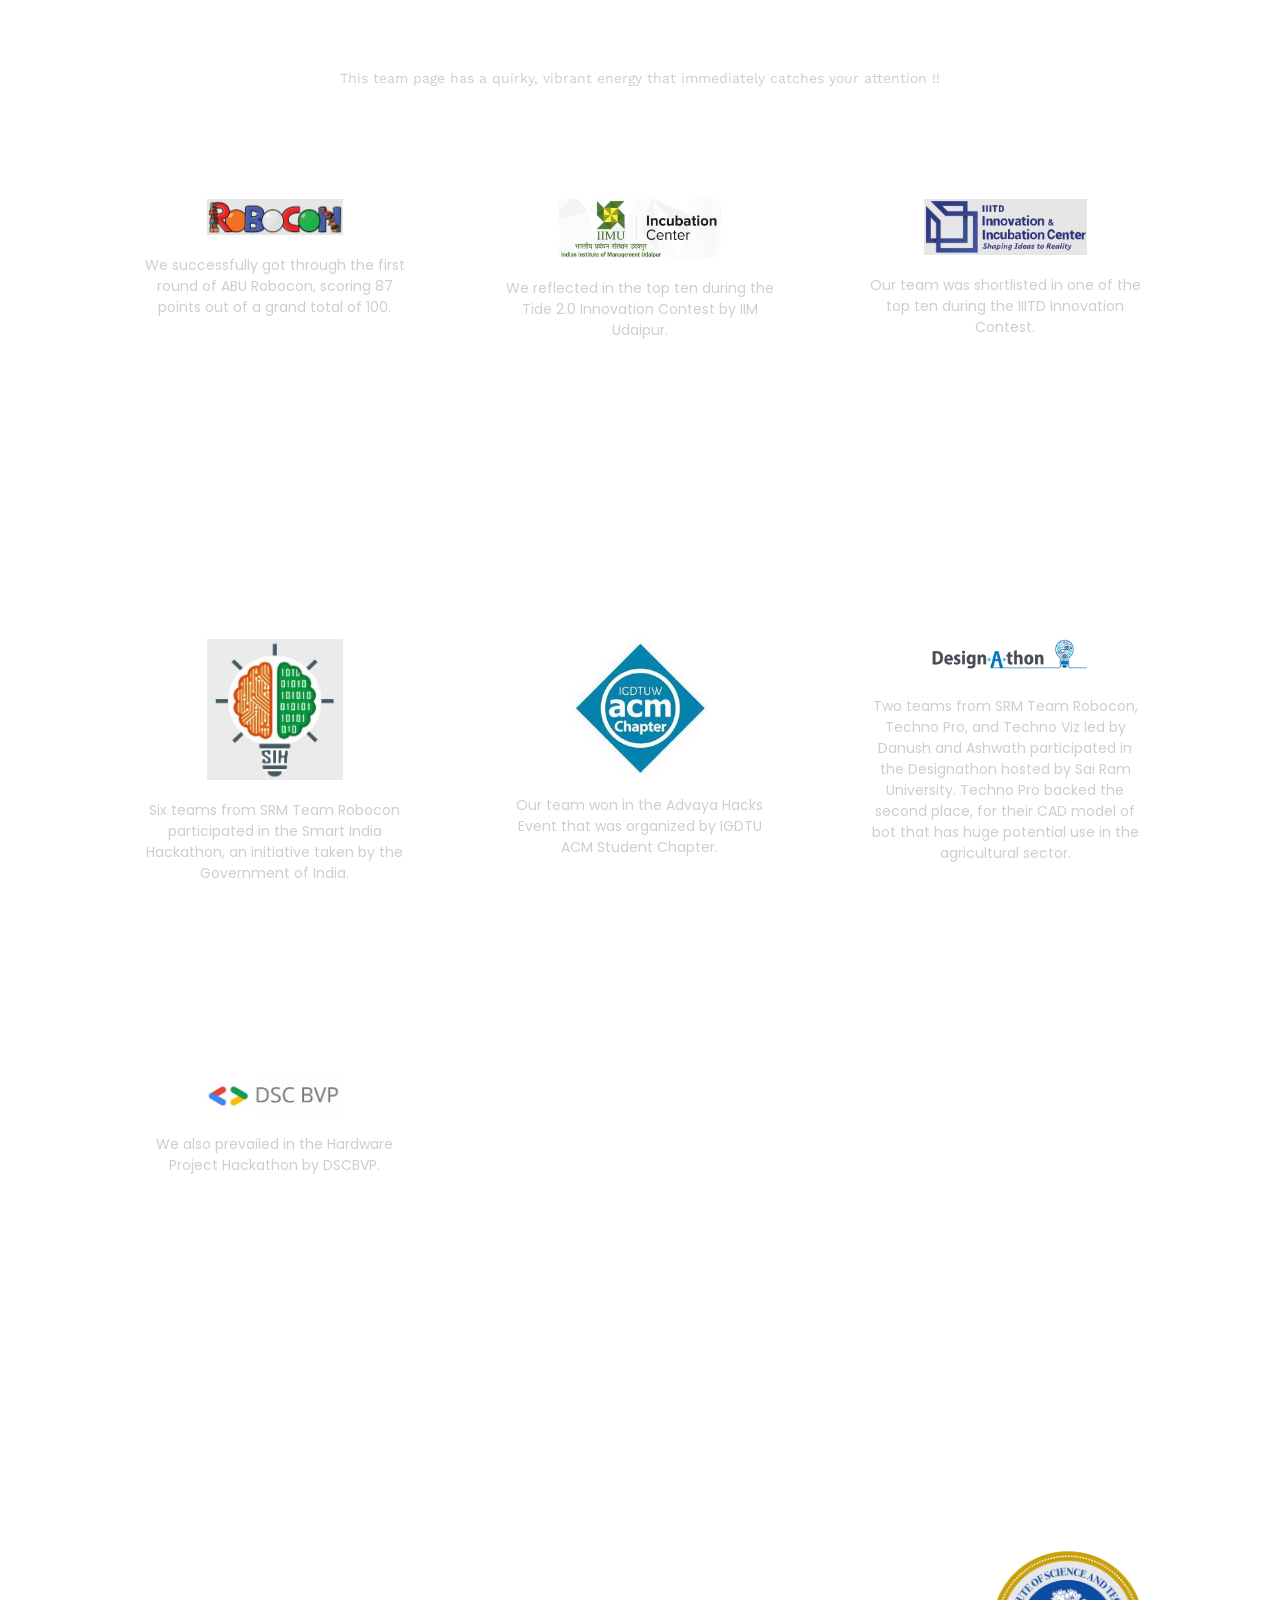
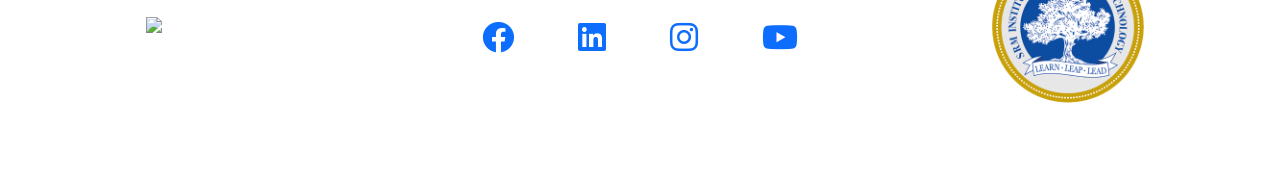
==== commit 7e50f134: "updated footer, changed profile picture, made the hero section better" ====
--- a/achievements.html
+++ b/achievements.html
@@ -67,6 +67,12 @@
                             <a class="nav-link" href="alumni.html" 
                                 style="font-family: 'Work Sans', sans-serif; font-size: 14px;">Alumni</a>
                         </li>
+
+                        <!-- <li class="nav-item">
+                            <a class="nav-link" href="recruitment.html"
+                                style="font-family: 'Work Sans', sans-serif; font-size: 14px;">Recruitment</a>
+                        </li> -->
+
                         <li class="nav-item">
                             <a class="nav-link" href="achievements.html"
                                 style="font-family: 'Work Sans', sans-serif; font-size: 14px;">Projects &
@@ -190,7 +196,7 @@
             <div class="col-lg-4 col-md-6 pt-5 cds">
                 <div class="card h-90">
                     <div class="card-body3">
-                        <img src="robo.jpg" alt="abu" class="ach-img" width="50%">
+                        <img src="Achievements_Photo/robo.jpg" alt="abu" class="ach-img" width="50%">
                         <p>We successfully got through the first round of ABU Robocon, scoring 87 points out of a grand total of 100.</p>
             
                     </div>
@@ -200,7 +206,7 @@
             <div class="col-lg-4 col-md-6 pt-5 cds">
                 <div class="card h-90">
                     <div class="card-body3">
-                        <img src="iim.jpg" alt="iim" class="ach-img" width="60%">
+                        <img src="Achievements_Photo/iim.jpg" alt="iim" class="ach-img" width="60%">
                         <p>We reflected in the top ten during the Tide 2.0 Innovation Contest by IIM Udaipur.
                         </p>
             
@@ -212,7 +218,7 @@
             <div class="col-lg-4 col-md-6 pt-5 cds">
                 <div class="card h-90">
                     <div class="card-body3">
-                        <img src="iitd.jpg" alt="iitd" class="ach-img" width="60%">
+                        <img src="Achievements_Photo/iitd.jpg" alt="iitd" class="ach-img" width="60%">
                         <p>Our team was shortlisted in one of the top ten during the IIITD Innovation Contest.</p>
             
                     </div>
@@ -227,7 +233,7 @@
             <div class="col-lg-4 col-md-6 pt-5 cds">
                 <div class="card h-90">
                     <div class="card-body3">
-                        <img src="sih.jpg" alt="sih" class="ach-img" width="50%">
+                        <img src="Achievements_Photo/sih.jpg" alt="sih" class="ach-img" width="50%">
                         <p>Six teams from SRM Team Robocon participated in the Smart India Hackathon, an initiative taken by the
                             Government of
                             India.</p>
@@ -239,7 +245,7 @@
             <div class="col-lg-4 col-md-6 pt-5 cds">
                 <div class="card h-90">
                     <div class="card-body3">
-                        <img src="acm.jpg" alt="acm" class="ach-img" width="50%">
+                        <img src="Achievements_Photo/acm.jpg" alt="acm" class="ach-img" width="50%">
                         <p>Our team won in the Advaya Hacks Event that was organized by IGDTU ACM Student Chapter.
                         </p>
             
@@ -251,7 +257,7 @@
             <div class="col-lg-4 col-md-6 pt-5 cds">
                 <div class="card h-90">
                     <div class="card-body3">
-                        <img src="design.png" alt="design" class="ach-img" width="60%">
+                        <img src="Achievements_Photo/design.png" alt="design" class="ach-img" width="60%">
                         <p>Two teams from SRM Team Robocon, Techno Pro, and Techno Viz led by Danush and Ashwath participated in the
                             Designathon
                             hosted by Sai Ram University. Techno Pro backed the second place, for their CAD model of bot that has
@@ -273,7 +279,7 @@
             <div class="col-lg-4 col-md-6 pt-5 cds">
                 <div class="card h-90">
                     <div class="card-body3">
-                        <img src="dscbvp.jpg" alt="dscbvp" class="ach-img" width="50%">
+                        <img src="Achievements_Photo/dscbvp.jpg" alt="dscbvp" class="ach-img" width="50%">
                         <p>We also prevailed in the Hardware Project Hackathon by DSCBVP.</p>
             
                     </div>
@@ -290,7 +296,7 @@
         <div class="footer-middle" style="padding-top:2rem; overflow:hidden; text-align: center;">
             <div class="row" id="foot">
                 <div class="col-md-3 col-sm-6">
-                    <img src="Logo/logo_gif.gif" alt="ROBOCON LOGO" style="width:15rem;">
+                    <img src="Logo/logo_gif.gif" alt="ROBOCON LOGO" style="width:12rem;">
                 </div>
                 
                 <div class="col-md-6 col-sm-6">
@@ -330,7 +336,7 @@
                 
 
                 <div class="col-md-3 col-sm-6">
-                    <img src="Logo/collegelogo.png" alt="SRM LOGO" style="width:15rem;">
+                    <img src="Logo/collegelogo.png" alt="SRM LOGO" style="width:12rem;">
                     <!-- <div class=" social"
                         style="display: flex; flex-direction: row; justify-content: space-between; padding: 0;">
                         <a><i class="fab fa-facebook" style="font-size: 1.5rem;"></i></a>
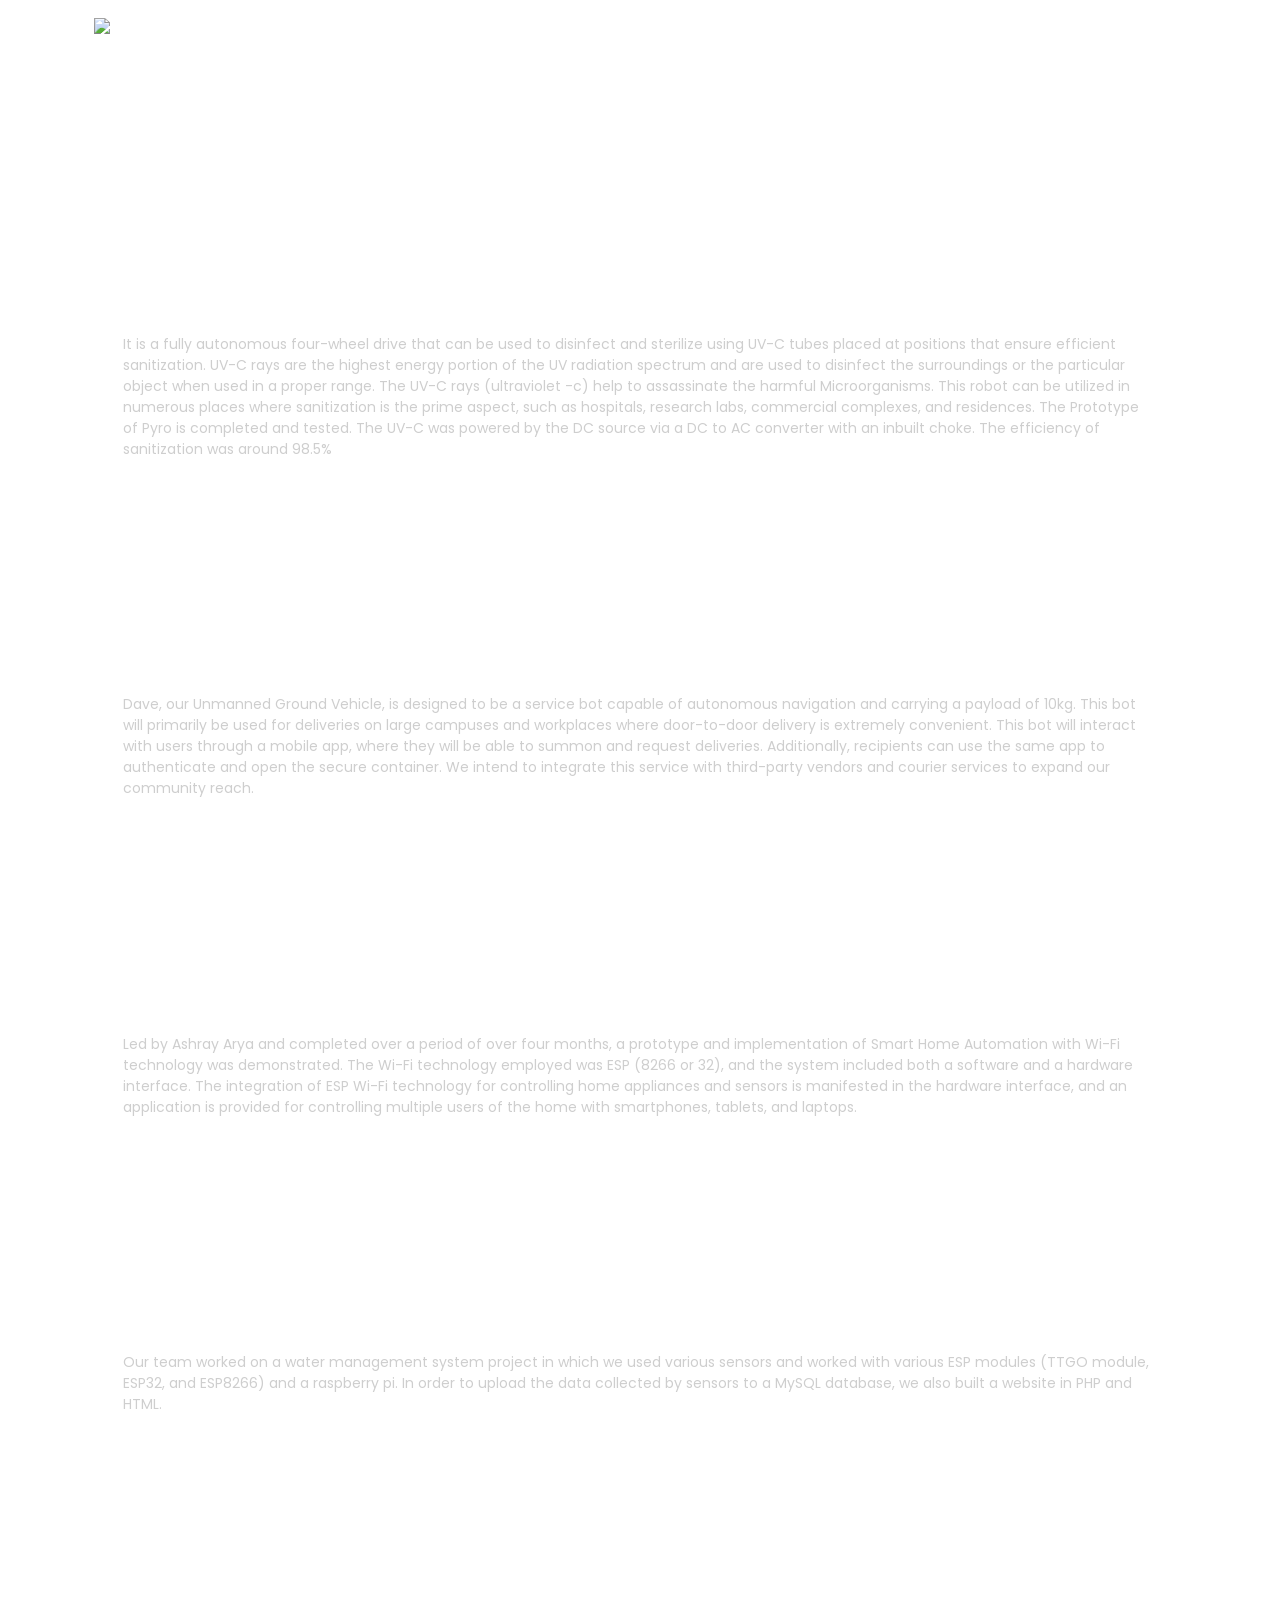
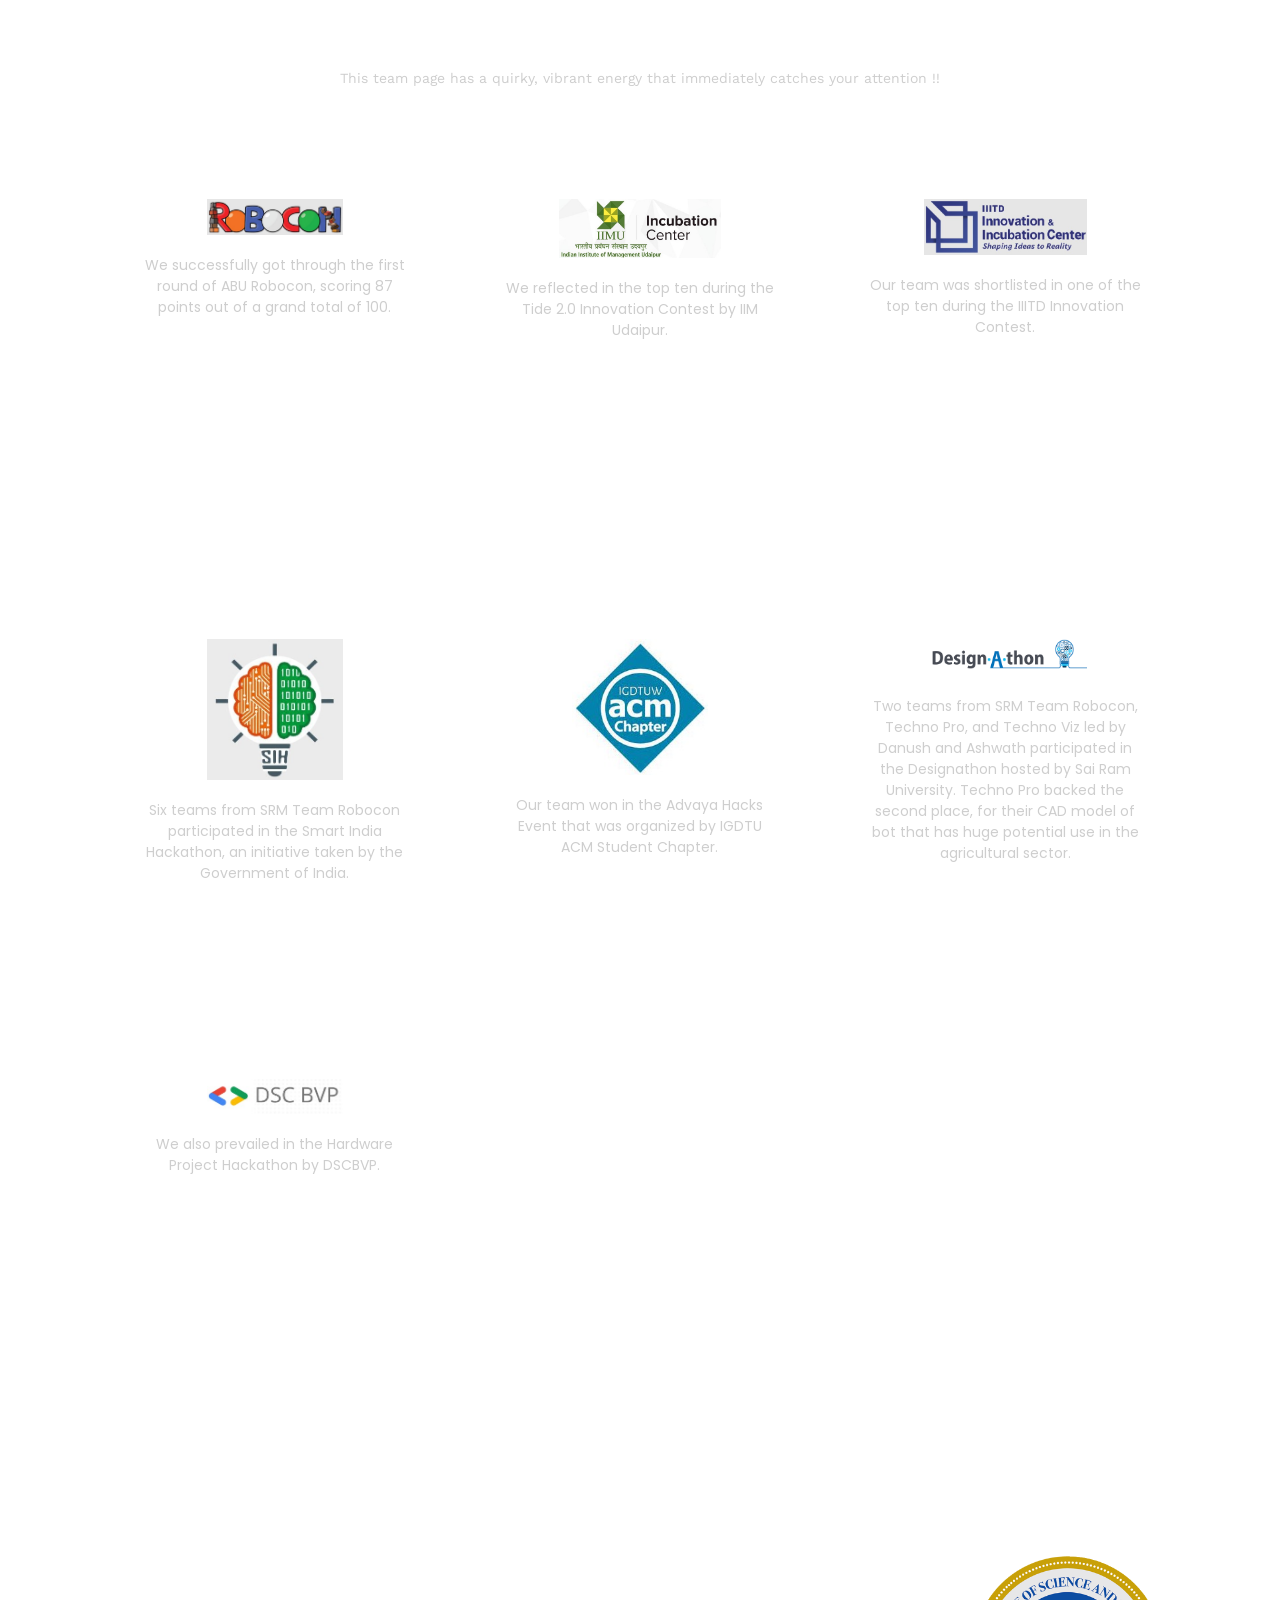
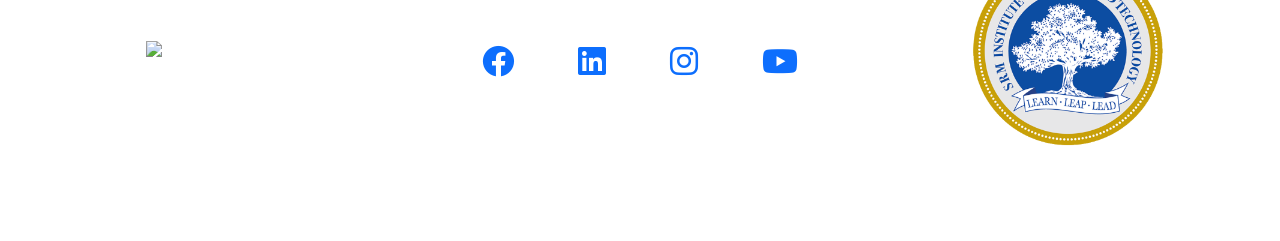
==== commit e530c767: "Common header and footer" ====
--- a/achievements.html
+++ b/achievements.html
@@ -1,363 +1,190 @@
 <!DOCTYPE html>
 <html>
-<head>
-    <meta charset="UTF-8">
-    <meta http-equiv="X-UA-Compatible" content="IE=edge">
-    <meta name="viewport" content="width=device-width, initial-scale=1.0">
-    <link href="https://cdn.jsdelivr.net/npm/bootstrap@5.0.2/dist/css/bootstrap.min.css" rel="stylesheet"
-        integrity="sha384-EVSTQN3/azprG1Anm3QDgpJLIm9Nao0Yz1ztcQTwFspd3yD65VohhpuuCOmLASjC" crossorigin="anonymous">
-    <link rel="stylesheet" href="https://cdnjs.cloudflare.com/ajax/libs/font-awesome/6.0.0-beta3/css/all.min.css"
-        integrity="sha512-Fo3rlrZj/k7ujTnHg4CGR2D7kSs0v4LLanw2qksYuRlEzO+tcaEPQogQ0KaoGN26/zrn20ImR1DfuLWnOo7aBA=="
-        crossorigin="anonymous" referrerpolicy="no-referrer" />
-    <link rel="preconnect" href="https://fonts.googleapis.com">
-    <link rel="preconnect" href="https://fonts.gstatic.com" crossorigin>
-    <link href="https://fonts.googleapis.com/css2?family=Poppins:wght@500&display=swap" rel="stylesheet">
-    <link rel="preconnect" href="https://fonts.googleapis.com">
-    <link rel="preconnect" href="https://fonts.gstatic.com" crossorigin>
-    <link href="https://fonts.googleapis.com/css2?family=Work+Sans&display=swap" rel="stylesheet">
-    <title>Achievements</title>
-    <link rel="shortcut icon" type="image/x-icon" href="Logo/Logo_transparent.png" />
-    <link rel="stylesheet" href="achievements.css">
-</head>
+    <head>
+        <meta charset="UTF-8">
+        <meta http-equiv="X-UA-Compatible" content="IE=edge">
+        <meta name="viewport" content="width=device-width, initial-scale=1.0">
+        <link href="https://cdn.jsdelivr.net/npm/bootstrap@5.0.2/dist/css/bootstrap.min.css" rel="stylesheet"
+            integrity="sha384-EVSTQN3/azprG1Anm3QDgpJLIm9Nao0Yz1ztcQTwFspd3yD65VohhpuuCOmLASjC" crossorigin="anonymous">
+        <link rel="stylesheet" href="https://cdnjs.cloudflare.com/ajax/libs/font-awesome/6.0.0-beta3/css/all.min.css"
+            integrity="sha512-Fo3rlrZj/k7ujTnHg4CGR2D7kSs0v4LLanw2qksYuRlEzO+tcaEPQogQ0KaoGN26/zrn20ImR1DfuLWnOo7aBA=="
+            crossorigin="anonymous" referrerpolicy="no-referrer" />
+        <link rel="preconnect" href="https://fonts.googleapis.com">
+        <link rel="preconnect" href="https://fonts.gstatic.com" crossorigin>
+        <link href="https://fonts.googleapis.com/css2?family=Poppins:wght@500&display=swap" rel="stylesheet">
+        <link rel="preconnect" href="https://fonts.googleapis.com">
+        <link rel="preconnect" href="https://fonts.gstatic.com" crossorigin>
+        <link href="https://fonts.googleapis.com/css2?family=Work+Sans&display=swap" rel="stylesheet">
+        <title>Achievements</title>
+        <link rel="shortcut icon" type="image/x-icon" href="Logo/Logo_transparent.png" />
+        <link rel="stylesheet" href="achievements.css">
+    </head>
 
-<body>
-    <div class="container">
-
-        <!-- NAVBAR START -->
-        <nav class="navbar navbar-expand-lg navbar-dark">
-            <div class="container-fluid">
-                <a><img src="Logo/logo_gif.gif" alt="ROBOCON LOGO" style="width:2rem;"></a>
-                <a class="navbar-brand"></a>
-                <a class="navbar-brand" href="index.html" style="font-family: 'Poppins', sans-serif; color: white;">SRM
-                    TEAM
-                    ROBOCON</a>
-                <button class="navbar-toggler" type="button" data-bs-toggle="collapse"
-                    data-bs-target="#navbarSupportedContent" aria-controls="navbarSupportedContent"
-                    aria-expanded="false" aria-label="Toggle navigation">
-                    <span class="navbar-toggler-icon"></span>
-                </button>
-                <div class="collapse navbar-collapse" id="navbarSupportedContent">
-                    <ul class="navbar-nav ms-auto mb-2 mb-lg-0">
-                        <li class="nav-item">
-                            <a class="nav-link" aria-current="page" href="index.html"
-                                style="font: work sans; font-size: 14px">Home</a>
-                        </li>
-                        <!-- <li class="nav-item">
-                            <a class="nav-link" href="#"
-                                style="font-family: 'Work Sans', sans-serif; font-size: 14px;">ABU Robocon</a>
-                        </li>
-                        <li class="nav-item">
-                            <a class="nav-link" href="#"
-                                style="font-family: 'Work Sans', sans-serif; font-size: 14px;">Live at our Lab</a>
-                        </li>
-                        <li class="nav-item">
-                            <a class="nav-link" href="#"
-                                style="font-family: 'Work Sans', sans-serif; font-size: 14px;">Publications and
-                                Patents</a>
-                        </li>
-                        <li class="nav-item">
-                            <a class="nav-link" href="#"
-                                style="font-family: 'Work Sans', sans-serif; font-size: 14px;">Achievements</a>
-                        </li> -->
-                        <li class="nav-item">
-                            <a class="nav-link" href="team.html"
-                                style="font-family: 'Work Sans', sans-serif; font-size: 14px;">Team</a>
-                        </li>
-                        <li class="nav-item">
-                            <a class="nav-link" href="alumni.html" 
-                                style="font-family: 'Work Sans', sans-serif; font-size: 14px;">Alumni</a>
-                        </li>
-
-                        <!-- <li class="nav-item">
-                            <a class="nav-link" href="recruitment.html"
-                                style="font-family: 'Work Sans', sans-serif; font-size: 14px;">Recruitment</a>
-                        </li> -->
-
-                        <li class="nav-item">
-                            <a class="nav-link" href="achievements.html"
-                                style="font-family: 'Work Sans', sans-serif; font-size: 14px;">Projects &
-                                Achievements</a>
-                        </li>
-                        <!-- <li class="nav-item">
-                            <a class="nav-link" href="#"
-                                style="font-family: 'Work Sans', sans-serif; font-size: 14px;">Blog</a>
-                        </li> -->
-                        <li class="nav-item">
-                            <a class="nav-link" href="#contactus"
-                                style="font-family: 'Work Sans', sans-serif; font-size: 14px;">Contact Us</a>
-                        </li>
-                        <!-- <li class="nav-item dropdown">
-                            <a class="nav-link dropdown-toggle" href="#" id="navbarDropdown" role="button"
-                                data-bs-toggle="dropdown" aria-expanded="false">
-                                Dropdown
-                            </a>
-                            <ul class="dropdown-menu" aria-labelledby="navbarDropdown">
-                                <li><a class="dropdown-item" href="#">Action</a></li>
-                                <li><a class="dropdown-item" href="#">Another action</a></li>
-                                <li>
-                                    <hr class="dropdown-divider">
-                                </li>
-                                <li><a class="dropdown-item" href="#">Something else here</a></li>
-                            </ul>
-                        </li> -->
-                        <!-- <li class="nav-item">
-                            <a class="nav-link disabled" href="#" tabindex="-1" aria-disabled="true">Disabled</a>
-                        </li> -->
-                    </ul>
-                    <!-- <form class="d-flex">
-                        <input class="form-control me-2" type="search" placeholder="Search" aria-label="Search">
-                        <button class="btn btn-outline-success" type="submit">Search</button>
-                    </form> -->
-                </div>
-            </div>
-        </nav>
-        <!-- NAVBAR END -->
-    </div>
-
-<section id="team">
-    <div class="container my-3 py-5 text-center">
-        <div class="row mb-5 top-para">
-            <div class="col">
-                <h1>Projects</h1>
-                <p class="my-3">
-                    
-                </p>
-            </div>
-        </div>
-
-        <div class="col-lg-12 col-md-6 pt-5 cds">
-            <div class="card h-90">
-                <div class="card-body2">
-                    <h2>Pyro</h2>
-                    <p>It is a fully autonomous four-wheel drive that can be used to disinfect and sterilize using UV-C tubes placed at
-                    positions that ensure efficient sanitization. UV-C rays are the highest energy portion of the UV radiation spectrum and
-                    are used to disinfect the surroundings or the particular object when used in a proper range. The UV-C rays (ultraviolet
-                    -c) help to assassinate the harmful Microorganisms. This robot can be utilized in numerous places where sanitization is
-                    the prime aspect, such as hospitals, research labs, commercial complexes, and residences. The Prototype of Pyro is
-                    completed and tested. The UV-C was powered by the DC source via a DC to AC converter with an inbuilt choke. The
-                    efficiency of sanitization was around 98.5%</p>
-                    
-                </div>
-            </div>
-        </div>
-
-        <div class="col-lg-12 col-md-6 pt-5 cds">
-            <div class="card h-90">
-                <div class="card-body2">
-                    <h2>Dave</h2>
-                    <p>Dave, our Unmanned Ground Vehicle, is designed to be a service bot capable of autonomous navigation and carrying a
-                    payload of 10kg. This bot will primarily be used for deliveries on large campuses and workplaces where door-to-door
-                    delivery is extremely convenient.
-                    This bot will interact with users through a mobile app, where they will be able to summon and request deliveries.
-                    Additionally, recipients can use the same app to authenticate and open the secure container.
-                    We intend to integrate this service with third-party vendors and courier services to expand our community reach.</p>
+    <body>
         
-                </div>
-            </div>
-        </div>
-
-        <div class="col-lg-12 col-md-6 pt-5 cds">
-            <div class="card h-90">
-                <div class="card-body2">
-                    <h2>Home automation system</h2>
-                    <p>Led by Ashray Arya and completed over a period of over four months, a prototype and implementation of Smart Home
-                    Automation with Wi-Fi technology was demonstrated. The Wi-Fi technology employed was ESP (8266 or 32), and the system
-                    included both a software and a hardware interface. The integration of ESP Wi-Fi technology for controlling home
-                    appliances and sensors is manifested in the hardware interface, and an application is provided for controlling multiple
-                    users of the home with smartphones, tablets, and laptops.</p>
-        
-                </div>
-            </div>
-        </div>
-
-        <div class="col-lg-12 col-md-6 pt-5 cds">
-            <div class="card h-90">
-                <div class="card-body2">
-                    <h2>Water Management System</h2>
-                    <p>Our team worked on a water management system project in which we used various sensors and worked with various ESP
-                    modules (TTGO module, ESP32, and ESP8266) and a raspberry pi.
-                    In order to upload the data collected by sensors to a MySQL database, we also built a website in PHP and HTML.</p>
-        
-                </div>
-            </div>
-        </div>
-        
-        <div class="row mb-5 top-para">
-            <div class="col1">
-                <h1>Achievements</h1>
-                <p class="my-3">
-                    This team page has a quirky, vibrant energy that immediately catches your attention !!
-                </p>
-            </div>
-        </div>
-
-        <div class="row c-row">
-
-            <div class="col-lg-4 col-md-6 pt-5 cds">
-                <div class="card h-90">
-                    <div class="card-body3">
-                        <img src="Achievements_Photo/robo.jpg" alt="abu" class="ach-img" width="50%">
-                        <p>We successfully got through the first round of ABU Robocon, scoring 87 points out of a grand total of 100.</p>
-            
+        <!-- Header -->
+        <div id="STR_Header"></div>
+    
+        <section id="team">
+            <div class="container my-3 py-5 text-center">
+                <div class="row mb-5 top-para">
+                    <div class="col">
+                        <h1>Projects</h1>
+                        <p class="my-3">
+                            
+                        </p>
                     </div>
                 </div>
-            </div>
-
-            <div class="col-lg-4 col-md-6 pt-5 cds">
-                <div class="card h-90">
-                    <div class="card-body3">
-                        <img src="Achievements_Photo/iim.jpg" alt="iim" class="ach-img" width="60%">
-                        <p>We reflected in the top ten during the Tide 2.0 Innovation Contest by IIM Udaipur.
-                        </p>
-            
+                <div class="col-lg-12 col-md-6 pt-5 cds">
+                    <div class="card h-90">
+                        <div class="card-body2">
+                            <h2>Pyro</h2>
+                            <p>It is a fully autonomous four-wheel drive that can be used to disinfect and sterilize using UV-C tubes placed at
+                            positions that ensure efficient sanitization. UV-C rays are the highest energy portion of the UV radiation spectrum and
+                            are used to disinfect the surroundings or the particular object when used in a proper range. The UV-C rays (ultraviolet
+                            -c) help to assassinate the harmful Microorganisms. This robot can be utilized in numerous places where sanitization is
+                            the prime aspect, such as hospitals, research labs, commercial complexes, and residences. The Prototype of Pyro is
+                            completed and tested. The UV-C was powered by the DC source via a DC to AC converter with an inbuilt choke. The
+                            efficiency of sanitization was around 98.5%</p>
+                        </div>
                     </div>
                 </div>
-            </div>
-
-
-            <div class="col-lg-4 col-md-6 pt-5 cds">
-                <div class="card h-90">
-                    <div class="card-body3">
-                        <img src="Achievements_Photo/iitd.jpg" alt="iitd" class="ach-img" width="60%">
-                        <p>Our team was shortlisted in one of the top ten during the IIITD Innovation Contest.</p>
-            
+                <div class="col-lg-12 col-md-6 pt-5 cds">
+                    <div class="card h-90">
+                        <div class="card-body2">
+                            <h2>Dave</h2>
+                            <p>Dave, our Unmanned Ground Vehicle, is designed to be a service bot capable of autonomous navigation and carrying a
+                            payload of 10kg. This bot will primarily be used for deliveries on large campuses and workplaces where door-to-door
+                            delivery is extremely convenient.
+                            This bot will interact with users through a mobile app, where they will be able to summon and request deliveries.
+                            Additionally, recipients can use the same app to authenticate and open the secure container.
+                            We intend to integrate this service with third-party vendors and courier services to expand our community reach.</p>
+                        </div>
                     </div>
                 </div>
-            </div>
-
-
-        </div>
-
-        <div class="row c-row">
-
-            <div class="col-lg-4 col-md-6 pt-5 cds">
-                <div class="card h-90">
-                    <div class="card-body3">
-                        <img src="Achievements_Photo/sih.jpg" alt="sih" class="ach-img" width="50%">
-                        <p>Six teams from SRM Team Robocon participated in the Smart India Hackathon, an initiative taken by the
-                            Government of
-                            India.</p>
-            
+                <div class="col-lg-12 col-md-6 pt-5 cds">
+                    <div class="card h-90">
+                        <div class="card-body2">
+                            <h2>Home automation system</h2>
+                            <p>Led by Ashray Arya and completed over a period of over four months, a prototype and implementation of Smart Home
+                            Automation with Wi-Fi technology was demonstrated. The Wi-Fi technology employed was ESP (8266 or 32), and the system
+                            included both a software and a hardware interface. The integration of ESP Wi-Fi technology for controlling home
+                            appliances and sensors is manifested in the hardware interface, and an application is provided for controlling multiple
+                            users of the home with smartphones, tablets, and laptops.</p>
+                        </div>
                     </div>
                 </div>
-            </div>
-
-            <div class="col-lg-4 col-md-6 pt-5 cds">
-                <div class="card h-90">
-                    <div class="card-body3">
-                        <img src="Achievements_Photo/acm.jpg" alt="acm" class="ach-img" width="50%">
-                        <p>Our team won in the Advaya Hacks Event that was organized by IGDTU ACM Student Chapter.
-                        </p>
-            
+                <div class="col-lg-12 col-md-6 pt-5 cds">
+                    <div class="card h-90">
+                        <div class="card-body2">
+                            <h2>Water Management System</h2>
+                            <p>Our team worked on a water management system project in which we used various sensors and worked with various ESP
+                            modules (TTGO module, ESP32, and ESP8266) and a raspberry pi.
+                            In order to upload the data collected by sensors to a MySQL database, we also built a website in PHP and HTML.</p>
+                
+                        </div>
                     </div>
                 </div>
-            </div>
-
-
-            <div class="col-lg-4 col-md-6 pt-5 cds">
-                <div class="card h-90">
-                    <div class="card-body3">
-                        <img src="Achievements_Photo/design.png" alt="design" class="ach-img" width="60%">
-                        <p>Two teams from SRM Team Robocon, Techno Pro, and Techno Viz led by Danush and Ashwath participated in the
-                            Designathon
-                            hosted by Sai Ram University. Techno Pro backed the second place, for their CAD model of bot that has
-                            huge potential use
-                            in the agricultural sector.</p>
-            
+                <div class="row mb-5 top-para">
+                    <div class="col1">
+                        <h1>Achievements</h1>
+                        <p class="my-3">
+                            This team page has a quirky, vibrant energy that immediately catches your attention !!
+                        </p>
                     </div>
                 </div>
-            </div>
-
-
-            
-
-        </div>
-
-        <div class="row c-row">
-
-
-            <div class="col-lg-4 col-md-6 pt-5 cds">
-                <div class="card h-90">
-                    <div class="card-body3">
-                        <img src="Achievements_Photo/dscbvp.jpg" alt="dscbvp" class="ach-img" width="50%">
-                        <p>We also prevailed in the Hardware Project Hackathon by DSCBVP.</p>
-            
+                <div class="row c-row">
+                    <div class="col-lg-4 col-md-6 pt-5 cds">
+                        <div class="card h-90">
+                            <div class="card-body3">
+                                <img src="Achievements_Photo/robo.jpg" alt="abu" class="ach-img" width="50%">
+                                <p>We successfully got through the first round of ABU Robocon, scoring 87 points out of a grand total of 100.</p>
+                    
+                            </div>
+                        </div>
+                    </div>
+                    <div class="col-lg-4 col-md-6 pt-5 cds">
+                        <div class="card h-90">
+                            <div class="card-body3">
+                                <img src="Achievements_Photo/iim.jpg" alt="iim" class="ach-img" width="60%">
+                                <p>We reflected in the top ten during the Tide 2.0 Innovation Contest by IIM Udaipur.
+                                </p>
+                    
+                            </div>
+                        </div>
+                    </div>
+                    <div class="col-lg-4 col-md-6 pt-5 cds">
+                        <div class="card h-90">
+                            <div class="card-body3">
+                                <img src="Achievements_Photo/iitd.jpg" alt="iitd" class="ach-img" width="60%">
+                                <p>Our team was shortlisted in one of the top ten during the IIITD Innovation Contest.</p>
+                    
+                            </div>
+                        </div>
                     </div>
                 </div>
-            </div>
+                <div class="row c-row">
+                    <div class="col-lg-4 col-md-6 pt-5 cds">
+                        <div class="card h-90">
+                            <div class="card-body3">
+                                <img src="Achievements_Photo/sih.jpg" alt="sih" class="ach-img" width="50%">
+                                <p>Six teams from SRM Team Robocon participated in the Smart India Hackathon, an initiative taken by the
+                                    Government of
+                                    India.</p>
+                    
+                            </div>
+                        </div>
+                    </div>
+                    <div class="col-lg-4 col-md-6 pt-5 cds">
+                        <div class="card h-90">
+                            <div class="card-body3">
+                                <img src="Achievements_Photo/acm.jpg" alt="acm" class="ach-img" width="50%">
+                                <p>Our team won in the Advaya Hacks Event that was organized by IGDTU ACM Student Chapter.
+                                </p>
+                    
+                            </div>
+                        </div>
+                    </div>
+                    <div class="col-lg-4 col-md-6 pt-5 cds">
+                        <div class="card h-90">
+                            <div class="card-body3">
+                                <img src="Achievements_Photo/design.png" alt="design" class="ach-img" width="60%">
+                                <p>Two teams from SRM Team Robocon, Techno Pro, and Techno Viz led by Danush and Ashwath participated in the
+                                    Designathon
+                                    hosted by Sai Ram University. Techno Pro backed the second place, for their CAD model of bot that has
+                                    huge potential use
+                                    in the agricultural sector.</p>
+                            </div>
+                        </div>
+                    </div>                    
+                </div>
 
-
-        </div>
-</section>
-
-
-<footer class="mainfooter" role="contentinfo" id="contactus">
-    <div class="container">
-        <div class="footer-middle" style="padding-top:2rem; overflow:hidden; text-align: center;">
-            <div class="row" id="foot">
-                <div class="col-md-3 col-sm-6">
-                    <img src="Logo/logo_gif.gif" alt="ROBOCON LOGO" style="width:12rem;">
-                </div>
-                
-                <div class="col-md-6 col-sm-6">
-                    <!--Column1-->
-                    <div class="footer-pad">
-                        <p class="my-0"style="font-size:2rem;"><b>SRM TEAM ROBOCON</b></p>
-                        <h3> 
-                            Robotics Reimagined
-                        </h3>
-                        <!--
-                        <div class="p-4">
-                            <a href="#">
-                                <i class="fab fa-instagram"></i>
-                            </a>
+                <div class="row c-row">
+                    <div class="col-lg-4 col-md-6 pt-5 cds">
+                        <div class="card h-90">
+                            <div class="card-body3">
+                                <img src="Achievements_Photo/dscbvp.jpg" alt="dscbvp" class="ach-img" width="50%">
+                                <p>We also prevailed in the Hardware Project Hackathon by DSCBVP.</p>
+                    
+                            </div>
                         </div>
-                        -->
-                        <div style="display: flex; flex-direction: row; justify-content: center; margin-top: 1.0rem; margin-bottom: 1.0rem;">
-                            <a href="https://www.facebook.com/roboconindia/" target="_blank"><i class="fab fa-facebook" style="font-size: 2.0rem; padding: 0 2.0rem 0 2.0rem;"></i></a>
-                            <a href="https://in.linkedin.com/company/srmteamrobocon/" target="_blank"><i class="fab fa-linkedin" style="font-size: 2.0rem; padding: 0 2.0rem 0 2.0rem;"></i></a>
-                            <a href="https://www.instagram.com/srmteamrobocon/" target="_blank"><i class="fab fa-instagram" style="font-size: 2.0rem; padding: 0 2.0rem 0 2.0rem;"></i></a>
-                            <a href="https://www.youtube.com/channel/UCDPES1-ulIEMp-mEpOsdaoA/" target="_blank"><i class="fab fa-youtube" style="font-size: 2.0rem; padding: 0 2.0rem 0 2.0rem;"></i></a>
-                        </div>
-                        <h6>
-                            5th Floor, Basic Engineering Lab, SRMIST,<br>Kattankulathur, Chennai (603203)
-                        </h6>
-                        
-                        <!--
-                        <ul class="list-unstyled">
-                            <li>Landing Page</li>
-                            <li>Popup Builder</li>
-                            <li>Web-Design</li>
-                            <li>Content</li>
-                            <li>Integrations</li>
-                        </ul>-->
                     </div>
                 </div>
-                
+        </section>
 
-                <div class="col-md-3 col-sm-6">
-                    <img src="Logo/collegelogo.png" alt="SRM LOGO" style="width:12rem;">
-                    <!-- <div class=" social"
-                        style="display: flex; flex-direction: row; justify-content: space-between; padding: 0;">
-                        <a><i class="fab fa-facebook" style="font-size: 1.5rem;"></i></a>
-                        <a><i class="fab fa-linkedin" style="font-size: 1.5rem;"></i></a>
-                        <a><i class="fab fa-instagram" style="font-size: 1.5rem;"></i></a>
-                        <a><i class="fab fa-youtube" style="font-size: 1.5rem;"></i></a>
-                    </div> -->
-                </div>
-            </div>
-            <div class=" row" style="padding-right:20px;">
-                <div class="col-md-12 copy">
-                    <hr>
-                    <p class="text-center">&copy; Copyright 2022 - SRM TEAM ROBOCON. All rights reserved.
-                    </p>
-                </div>
-            </div>
-        </div>
-    </div>
-</footer> 
+        <!-- Footer -->
+        <div id="STR_Footer"></div>
 
-<script src="https://cdn.jsdelivr.net/npm/bootstrap@5.0.2/dist/js/bootstrap.bundle.min.js"
-integrity="sha384-MrcW6ZMFYlzcLA8Nl+NtUVF0sA7MsXsP1UyJoMp4YLEuNSfAP+JcXn/tWtIaxVXM"
-crossorigin="anonymous"></script>
-</body>+        <script src="https://ajax.googleapis.com/ajax/libs/jquery/1.10.2/jquery.min.js"></script>
+        <script>
+            $(function(){ $('#STR_Header').load('Header_and_Footer/STR_Header.html');} );
+        </script>
+        <script>
+            $(function(){ $('#STR_Footer').load('Header_and_Footer/STR_Footer.html');} );
+        </script>
+
+        <script src="https://cdn.jsdelivr.net/npm/bootstrap@5.0.2/dist/js/bootstrap.bundle.min.js"
+        integrity="sha384-MrcW6ZMFYlzcLA8Nl+NtUVF0sA7MsXsP1UyJoMp4YLEuNSfAP+JcXn/tWtIaxVXM"
+        crossorigin="anonymous"></script>
+    </body>
+</html>
